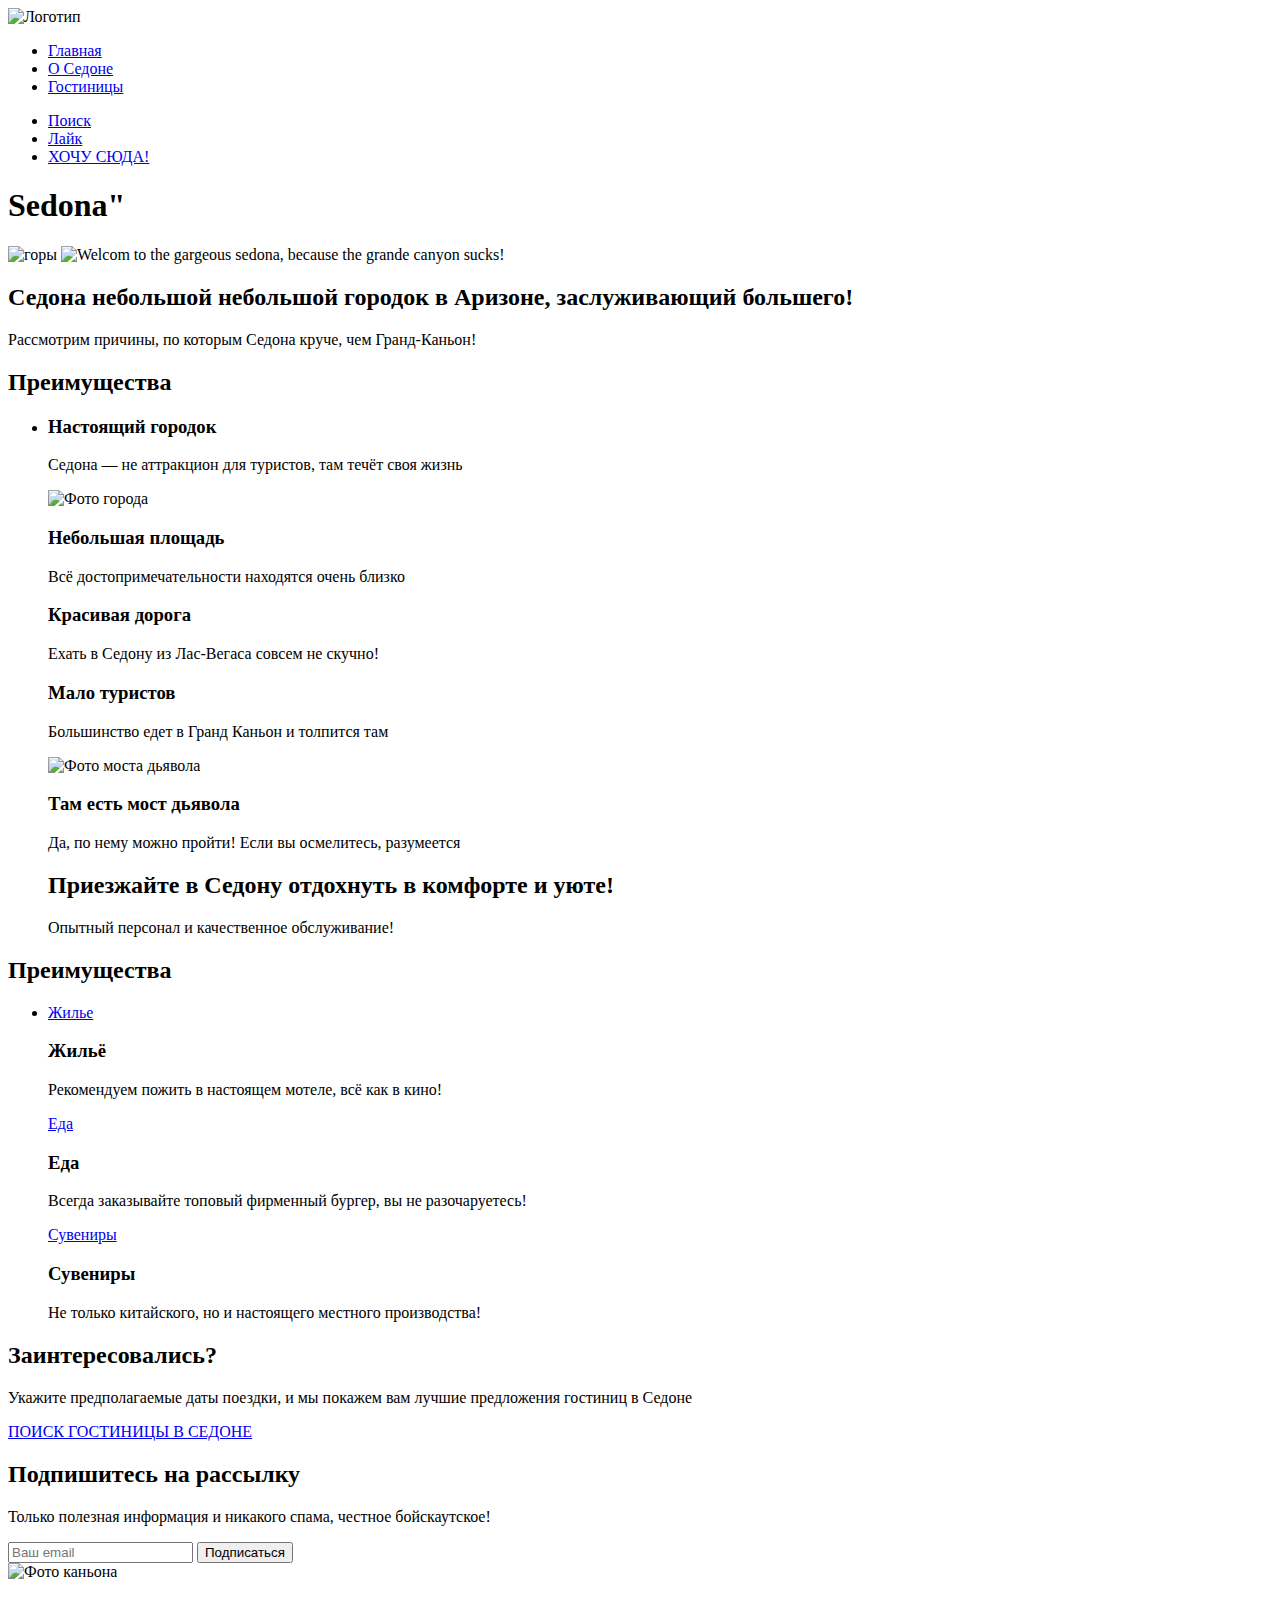
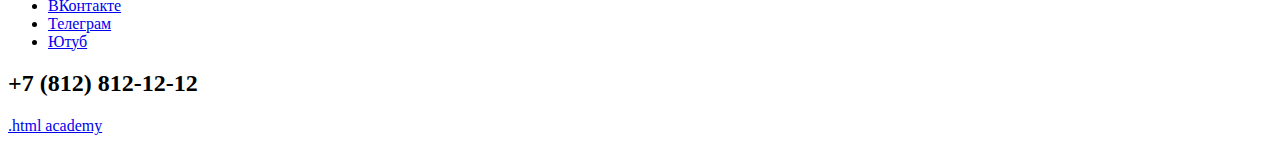
==== index.html @ 1218fe1c "Update index.html" ====
<!DOCTYPE html>
<html lang="ru">
  <head>
    <meta charset="utf-8">
    <title>HTML Academy: Седона</title>
  </head>
  <body>
<header class="page-header">
  <nav class="navigation">
    <img class="page-header-logo" src="" alt="Логотип">
<ul class="navigation-list">
  <li class="navigation-item">
    <a class="navigation-link" href="main.html">Главная</a>
    </li>
    <li class="navigation-item">
      <a class="navigation-link" href="about.sedona">О Седоне</a>
    </li>
      <li class="navigation-item">
        <a class="navigation-link" href="about.hotels">Гостиницы</a>
  </li>

</ul>
<ul class="navigation-list navigation-user">
  <li class="navigation-item">
    <a class="navigation-link" href="#">
      <span class="visually-hidden">Поиск</span></a>
    </li>
    <li class="navigation-item">
      <a class="navigation-link" href="#">
        <span class="visually-hidden">Лайк</span></a>
    </li>
      <li class="navigation-item">
        <a class="navigation-link" href="#">
          <span class="visually-hidden">ХОЧУ СЮДА!</span></a>
  </li>
</ul>
  </nav>
</header>

<main class="main-index">
  <section class="hero">
    <h1 class="visually-hidden">Sedona"</h1>
    <img class="image" src="#" alt="горы">
    <img class="logo" src="#" alt="Welcom to the gargeous sedona, because the grande canyon sucks!">
  </section>

  <h2>Седона небольшой небольшой городок в Аризоне, заслуживающий большего!</h2>
  <p>Рассмотрим причины, по которым Седона круче, чем Гранд-Каньон!</p>

  <section class="advantages">
    <h2 class="visually-hidden">Преимущества</h2>
    <ul class="advantages-list">
      <li class="advantages-item">
        <h3 class="advantages-title">Настоящий городок</h3>
<p class="advantages-description">Седона — не аттракцион для туристов, там течёт своя жизнь</p>
<img class="section-logo" src="" alt="Фото города">
<h3 class="advantages-title">Небольшая
  площадь</h3>
<p class="advantages-description">Всё достопримечательности находятся очень близко</p>
<h3 class="advantages-title">Красивая
  дорога</h3>
<p class="advantages-description">Ехать в Седону из Лас-Вегаса совсем не скучно!</p>
<h3 class="advantages-title">Мало
  туристов</h3>
<p class="advantages-description">Большинство едет в Гранд Каньон и толпится там</p>

<img class="logo" src="" alt="Фото моста дьявола">
<h3 class="advantages-title">Там есть
  мост дьявола</h3>
<p class="advantages-description">Да, по нему можно пройти! Если вы осмелитесь, разумеется</p>

<h2>Приезжайте в Седону отдохнуть в комфорте и уюте!</h2>
<p>Опытный персонал и качественное обслуживание!</p>
      </li>
    </ul>

  </section>

  <section class="advantages">
    <h2 class="visually-hidden">Преимущества</h2>
    <ul class="advantages-list">
      <li class="advantages-item">
        <a class="navigation-link" href="#">
          <span class="visually-hidden">Жилье</span></a>
        <h3 class="advantages-title">Жильё</h3>
        <p class="advantages-description">Рекомендуем пожить в настоящем мотеле,
          всё как в кино!</p>
          <a class="navigation-link" href="#">
            <span class="visually-hidden">Еда</span></a>
        <h3 class="advantages-title">Еда</h3>
        <p class="advantages-description">Всегда заказывайте
          топовый фирменный бургер, вы не разочаруетесь!</p>
          <a class="navigation-link" href="#">
            <span class="visually-hidden">Сувениры</span></a>
        <h3 class="advantages-title">Сувениры</h3>
        <p class="advantages-description">Не только китайского,
          но и настоящего местного производства!</p>
      </li>
        </ul>
        </section>
        <div>
          <h2>Заинтересовались?</h2>
          <p>Укажите предполагаемые даты поездки, и мы покажем вам лучшие предложения гостиниц в Седоне</p>
          <a class="button button-all" href="#">ПОИСК ГОСТИНИЦЫ В СЕДОНЕ</a>
        </div>


<section class="subscription">
   <h2 class="subscription">Подпишитесь на рассылку</h2>
<p>Только полезная информация и никакого спама, честное бойскаутское!</p>
<form class="subscription-form" action="https://echo.htmlacademy.ru/" method="post">
<input type="email" id="email" name="email" placeholder="Ваш email" required>
<button class="button" type="submit">Подписаться</button>
</form>
<img class="subscription-logo" src="" alt="Фото каньона">
</section>
  </main>

  <footer class="page-footer">
    <section class="contacts">
      <ul class="footer-social-list">
        <li class="footer-social-item">
          <a class="button" href="https://vk.com/htmlacademy">
            <span class="visually-hidden">ВКонтакте</span>
          </a>
        </li>
        <li class="footer-social-item">
          <a class="button" href="https://t.me/htmlacademy">
            <span class="visually-hidden">Телеграм</span>
          </a>
        </li>
        <li class="footer-social-item">
          <a class="button" href="https://www.youtube.com/user/htmlacademyru">
            <span class="visually-hidden">Ютуб</span>
          </a>
        </li>
      </ul>
      <h2>+7 (812) 812-12-12</h2>
      <p class="about-text"><a class="htmlacademy-link" href="https://htmlacademy.ru/">.html academy</a></p>

    </section>
  </footer>
  </body>
</html>
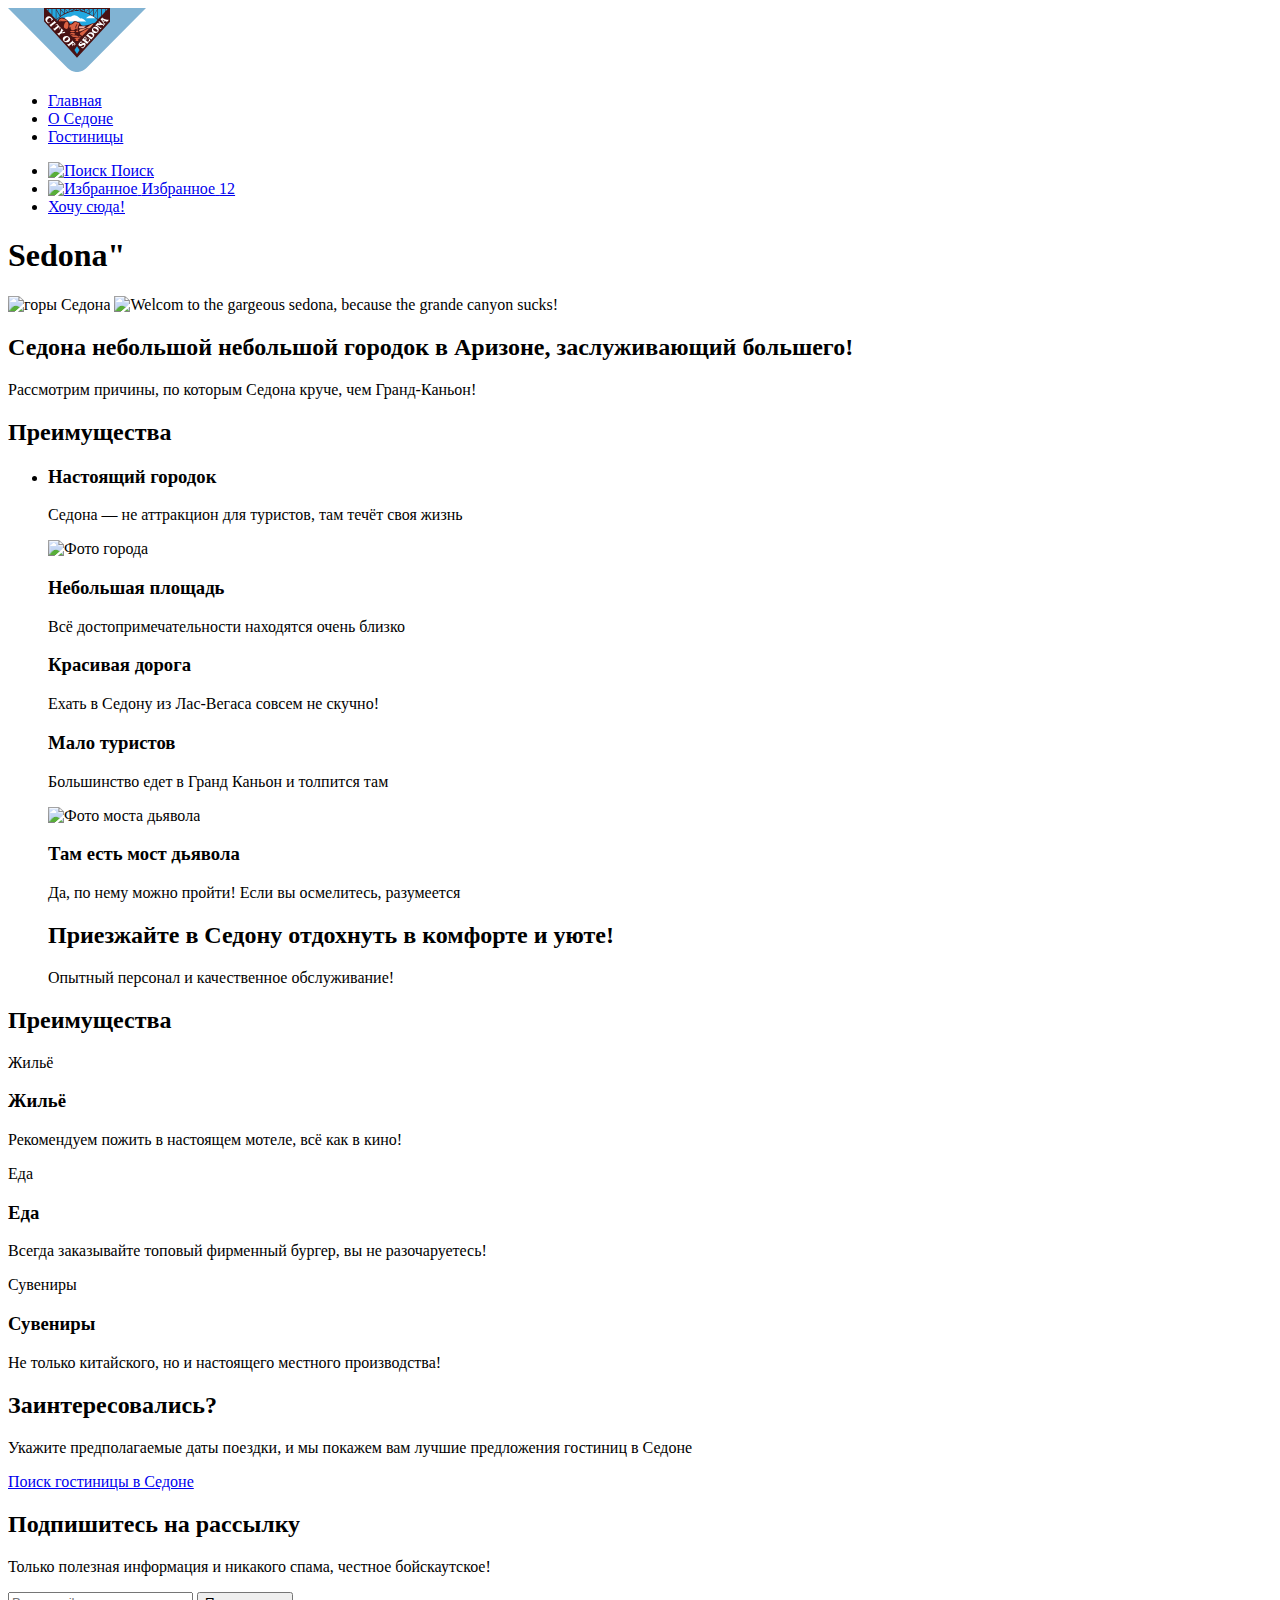
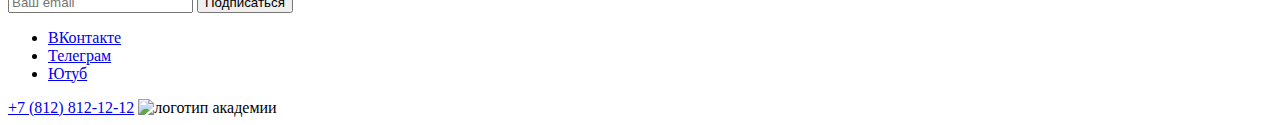
==== commit 75b7878f: "исправление ошибок" ====
--- a/index.html
+++ b/index.html
@@ -1,144 +1,156 @@
 <!DOCTYPE html>
 <html lang="ru">
+
   <head>
     <meta charset="utf-8">
     <title>HTML Academy: Седона</title>
+    <link rel="stylesheet" href="styles/styles.css">
   </head>
+
   <body>
-<header class="page-header">
-  <nav class="navigation">
-    <img class="page-header-logo" src="" alt="Логотип">
-<ul class="navigation-list">
-  <li class="navigation-item">
-    <a class="navigation-link" href="main.html">Главная</a>
-    </li>
-    <li class="navigation-item">
-      <a class="navigation-link" href="about.sedona">О Седоне</a>
-    </li>
-      <li class="navigation-item">
-        <a class="navigation-link" href="about.hotels">Гостиницы</a>
-  </li>
+    <header class="page-header">
+      <nav class="navigation">
+        <img class="page-header-logo" src="image/logo-header.svg" width="138" height="64" alt="Логотип">
+        <ul class="navigation-list">
+          <li class="navigation-item">
+            <a class="navigation-link" href="main.html">Главная</a>
+          </li>
+          <li class="navigation-item">
+            <a class="navigation-link" href="about.sedona">О Седоне</a>
+          </li>
+          <li class="navigation-item">
+            <a class="navigation-link" href="about.hotels">Гостиницы</a>
+          </li>
+        </ul>
 
-</ul>
-<ul class="navigation-list navigation-user">
-  <li class="navigation-item">
-    <a class="navigation-link" href="#">
-      <span class="visually-hidden">Поиск</span></a>
-    </li>
-    <li class="navigation-item">
-      <a class="navigation-link" href="#">
-        <span class="visually-hidden">Лайк</span></a>
-    </li>
-      <li class="navigation-item">
-        <a class="navigation-link" href="#">
-          <span class="visually-hidden">ХОЧУ СЮДА!</span></a>
-  </li>
-</ul>
-  </nav>
-</header>
+        <ul class="navigation-list navigation-user">
+          <li class="navigation-item">
+            <a class="navigation-link" href="#">
+              <img class="image" src="" alt="Поиск">
+              <span class="visually-hidden">Поиск</span></a>
+          </li>
+          <li class="navigation-item">
+            <a class="navigation-link" href="#">
+              <img class="image" src="" alt="Избранное">
+              <span class="visually-hidden">Избранное</span>
+              <span class="notification-badgel">12</span>
+            </a>
+          </li>
+          <li class="navigation-item">
+            <a class="navigation-link" href="#">
+              <span class="visually-hidden">Хочу сюда!</span></a>
+          </li>
+        </ul>
+      </nav>
+    </header>
 
-<main class="main-index">
-  <section class="hero">
-    <h1 class="visually-hidden">Sedona"</h1>
-    <img class="image" src="#" alt="горы">
-    <img class="logo" src="#" alt="Welcom to the gargeous sedona, because the grande canyon sucks!">
-  </section>
+    <main class="main-index">
+      <section class="hero">
+        <h1 class="visually-hidden">Sedona"</h1>
+        <img src="#" alt="горы Седона">
+        <img class="logo" src="image/welcome.svg" width="458" height="352"
+          alt="Welcom to the gargeous sedona, because the grande canyon sucks!">
+      </section>
 
-  <h2>Седона небольшой небольшой городок в Аризоне, заслуживающий большего!</h2>
-  <p>Рассмотрим причины, по которым Седона круче, чем Гранд-Каньон!</p>
+      <h2>Седона небольшой небольшой городок в Аризоне, заслуживающий большего!</h2>
+      <p>Рассмотрим причины, по которым Седона круче, чем Гранд-Каньон!</p>
 
-  <section class="advantages">
-    <h2 class="visually-hidden">Преимущества</h2>
-    <ul class="advantages-list">
-      <li class="advantages-item">
-        <h3 class="advantages-title">Настоящий городок</h3>
-<p class="advantages-description">Седона — не аттракцион для туристов, там течёт своя жизнь</p>
-<img class="section-logo" src="" alt="Фото города">
-<h3 class="advantages-title">Небольшая
-  площадь</h3>
-<p class="advantages-description">Всё достопримечательности находятся очень близко</p>
-<h3 class="advantages-title">Красивая
-  дорога</h3>
-<p class="advantages-description">Ехать в Седону из Лас-Вегаса совсем не скучно!</p>
-<h3 class="advantages-title">Мало
-  туристов</h3>
-<p class="advantages-description">Большинство едет в Гранд Каньон и толпится там</p>
+      <section class="advantages">
+        <h2 class="visually-hidden">Преимущества</h2>
+        <ul class="advantages-list">
+          <li class="advantages-item">
 
-<img class="logo" src="" alt="Фото моста дьявола">
-<h3 class="advantages-title">Там есть
-  мост дьявола</h3>
-<p class="advantages-description">Да, по нему можно пройти! Если вы осмелитесь, разумеется</p>
+            <h3 class="advantages-title">Настоящий городок</h3>
+            <p class="advantages-description">Седона — не аттракцион для туристов, там течёт своя жизнь</p>
+            <img class="section-logo" src="image/photo-1.jpg" width="800" height="384" alt="Фото города">
 
-<h2>Приезжайте в Седону отдохнуть в комфорте и уюте!</h2>
-<p>Опытный персонал и качественное обслуживание!</p>
-      </li>
-    </ul>
+            <h3 class="advantages-title">Небольшая
+              площадь</h3>
+            <p class="advantages-description">Всё достопримечательности находятся очень близко</p>
 
-  </section>
+            <h3 class="advantages-title">Красивая
+              дорога</h3>
+            <p class="advantages-description">Ехать в Седону из Лас-Вегаса совсем не скучно!</p>
 
-  <section class="advantages">
-    <h2 class="visually-hidden">Преимущества</h2>
-    <ul class="advantages-list">
-      <li class="advantages-item">
-        <a class="navigation-link" href="#">
-          <span class="visually-hidden">Жилье</span></a>
-        <h3 class="advantages-title">Жильё</h3>
-        <p class="advantages-description">Рекомендуем пожить в настоящем мотеле,
-          всё как в кино!</p>
-          <a class="navigation-link" href="#">
+            <h3 class="advantages-title">Мало
+              туристов</h3>
+            <p class="advantages-description">Большинство едет в Гранд Каньон и толпится там</p>
+
+            <img class="logo" src="image/photo-2.jpg" width="800" height="385" alt="Фото моста дьявола">
+            <h3 class="advantages-title">Там есть
+              мост дьявола</h3>
+            <p class="advantages-description">Да, по нему можно пройти! Если вы осмелитесь, разумеется</p>
+
+            <h2>Приезжайте в Седону отдохнуть в комфорте и уюте!</h2>
+            <p>Опытный персонал и качественное обслуживание!</p>
+          </li>
+        </ul>
+      </section>
+
+      <section class="features">
+        <h2 class="visually-hidden">Преимущества</h2>
+        <li class="features-item">
+          <div class="housing">
+            <span class="visually-hidden">Жильё</span>
+            <h3 class="features-title">Жильё</h3>
+            <p class="features-description">Рекомендуем пожить в настоящем мотеле,
+              всё как в кино!</p>
+          </div>
+          <div class="meal">
             <span class="visually-hidden">Еда</span></a>
-        <h3 class="advantages-title">Еда</h3>
-        <p class="advantages-description">Всегда заказывайте
-          топовый фирменный бургер, вы не разочаруетесь!</p>
-          <a class="navigation-link" href="#">
-            <span class="visually-hidden">Сувениры</span></a>
-        <h3 class="advantages-title">Сувениры</h3>
-        <p class="advantages-description">Не только китайского,
-          но и настоящего местного производства!</p>
-      </li>
-        </ul>
-        </section>
-        <div>
-          <h2>Заинтересовались?</h2>
-          <p>Укажите предполагаемые даты поездки, и мы покажем вам лучшие предложения гостиниц в Седоне</p>
-          <a class="button button-all" href="#">ПОИСК ГОСТИНИЦЫ В СЕДОНЕ</a>
-        </div>
+            <h3 class="features-title">Еда</h3>
+            <p class="features-description">Всегда заказывайте
+              топовый фирменный бургер, вы не разочаруетесь!</p>
+          </div>
+          <div class="souvenirs">
+            <span class="visually-hidden">Сувениры</span>
+            <h3 class="features-title">Сувениры</h3>
+            <p class="features-description">Не только китайского,
+              но и настоящего местного производства!</p>
+          </div>
+        </li>
+      </section>
+      <div>
+        <h2>Заинтересовались?</h2>
+        <p>Укажите предполагаемые даты поездки, и мы покажем вам лучшие предложения гостиниц в Седоне</p>
+        <a class="button button-all" href="#">Поиск гостиницы в Седоне</a>
+      </div>
 
 
-<section class="subscription">
-   <h2 class="subscription">Подпишитесь на рассылку</h2>
-<p>Только полезная информация и никакого спама, честное бойскаутское!</p>
-<form class="subscription-form" action="https://echo.htmlacademy.ru/" method="post">
-<input type="email" id="email" name="email" placeholder="Ваш email" required>
-<button class="button" type="submit">Подписаться</button>
-</form>
-<img class="subscription-logo" src="" alt="Фото каньона">
-</section>
-  </main>
+      <section class="subscription">
+        <h2 class="subscription">Подпишитесь на рассылку</h2>
+        <p>Только полезная информация и никакого спама, честное бойскаутское!</p>
+        <form class="subscription-form" action="https://echo.htmlacademy.ru/" method="post">
+          <input type="email" id="email" name="email" placeholder="Ваш email" required>
+          <button class="button" type="submit">Подписаться</button>
+        </form>
+      </section>
+    </main>
 
-  <footer class="page-footer">
-    <section class="contacts">
-      <ul class="footer-social-list">
-        <li class="footer-social-item">
-          <a class="button" href="https://vk.com/htmlacademy">
-            <span class="visually-hidden">ВКонтакте</span>
-          </a>
-        </li>
-        <li class="footer-social-item">
-          <a class="button" href="https://t.me/htmlacademy">
-            <span class="visually-hidden">Телеграм</span>
-          </a>
-        </li>
-        <li class="footer-social-item">
-          <a class="button" href="https://www.youtube.com/user/htmlacademyru">
-            <span class="visually-hidden">Ютуб</span>
-          </a>
-        </li>
-      </ul>
-      <h2>+7 (812) 812-12-12</h2>
-      <p class="about-text"><a class="htmlacademy-link" href="https://htmlacademy.ru/">.html academy</a></p>
+    <footer class="page-footer">
+      <section class="contacts">
+        <ul class="footer-social-list">
+          <li class="footer-social-item">
+            <a class="button" href="https://vk.com/htmlacademy">
+              <span class="visually-hidden">ВКонтакте</span>
+            </a>
+          </li>
+          <li class="footer-social-item">
+            <a class="button" href="https://t.me/htmlacademy">
+              <span class="visually-hidden">Телеграм</span>
+            </a>
+          </li>
+          <li class="footer-social-item">
+            <a class="button" href="https://www.youtube.com/user/htmlacademyru">
+              <span class="visually-hidden">Ютуб</span>
+            </a>
+          </li>
+        </ul>
+        <a href="tel:+78128121212">+7 (812) 812-12-12</a>
+        <img class="logo-footer" src="image/html-academy.svg" width="115" height="33" alt="логотип академии">
 
-    </section>
-  </footer>
+      </section>
+    </footer>
   </body>
+
 </html>
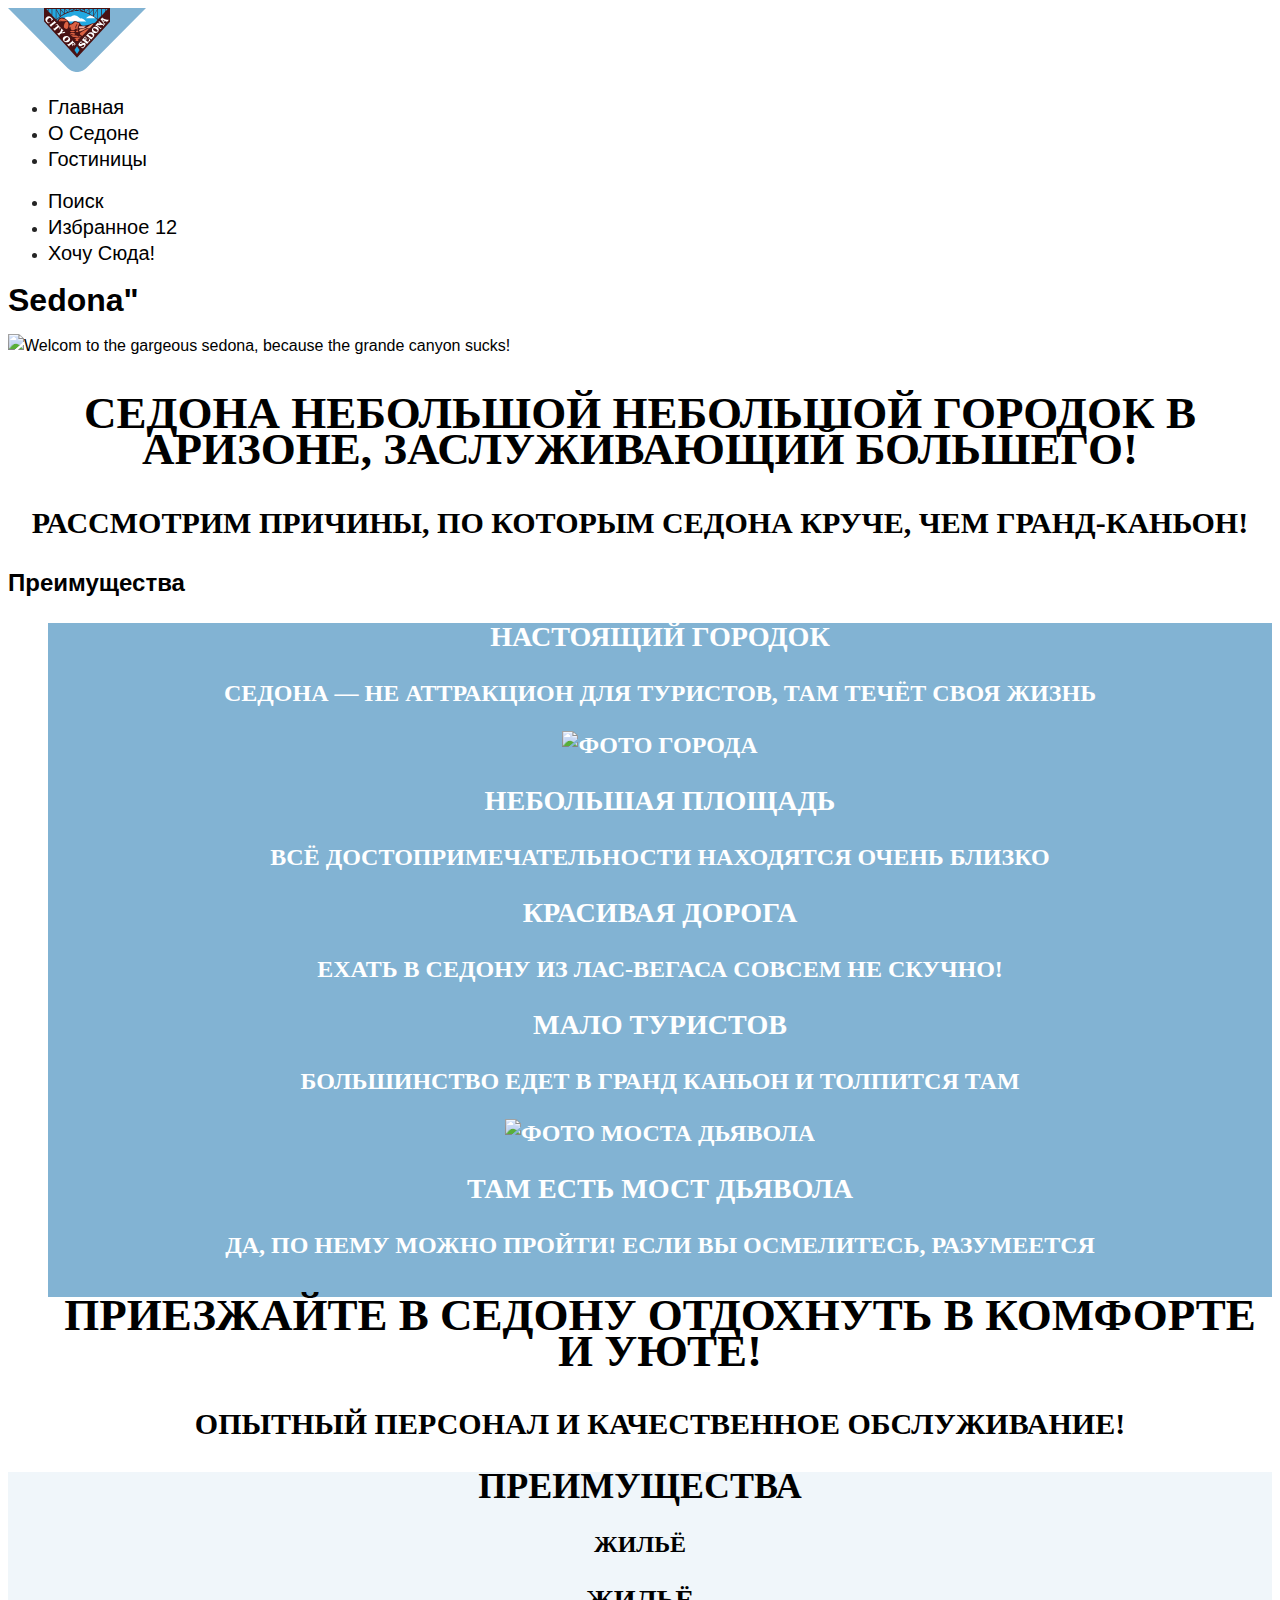
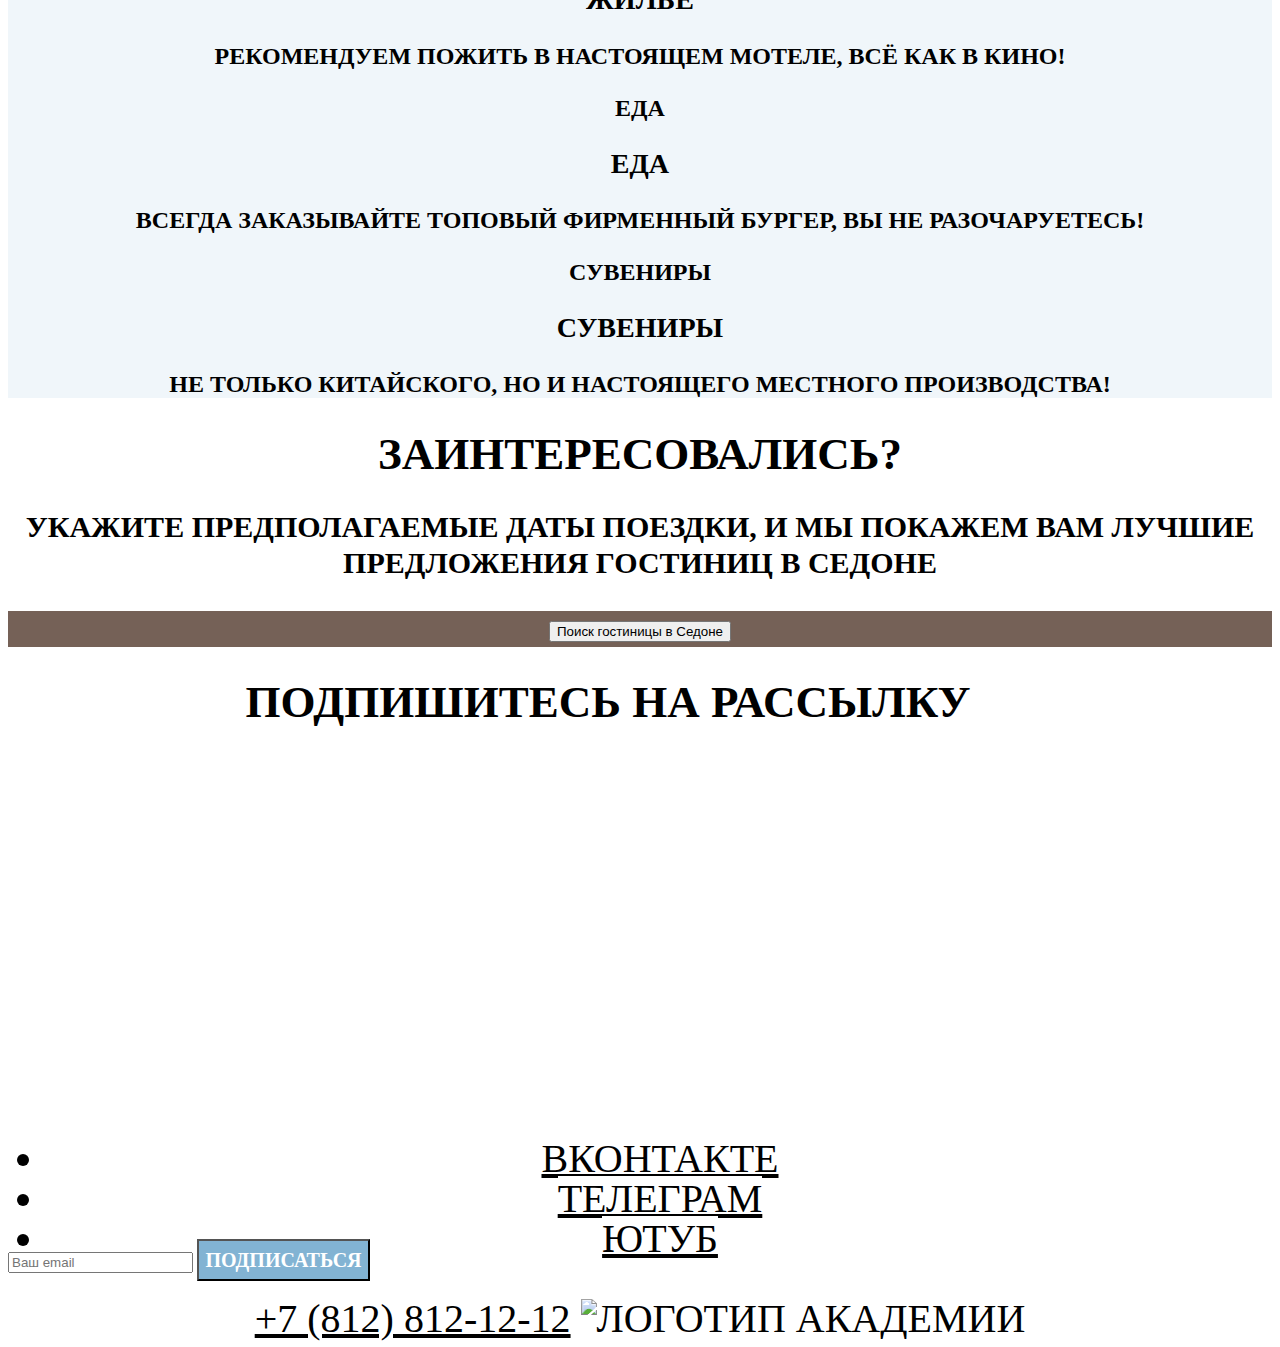
==== commit 8ebcda8f: "базовая стилизация" ====
--- a/index.html
+++ b/index.html
@@ -26,12 +26,10 @@
         <ul class="navigation-list navigation-user">
           <li class="navigation-item">
             <a class="navigation-link" href="#">
-              <img class="image" src="" alt="Поиск">
               <span class="visually-hidden">Поиск</span></a>
           </li>
           <li class="navigation-item">
             <a class="navigation-link" href="#">
-              <img class="image" src="" alt="Избранное">
               <span class="visually-hidden">Избранное</span>
               <span class="notification-badgel">12</span>
             </a>
@@ -47,32 +45,32 @@
     <main class="main-index">
       <section class="hero">
         <h1 class="visually-hidden">Sedona"</h1>
-        <img src="#" alt="горы Седона">
         <img class="logo" src="image/welcome.svg" width="458" height="352"
           alt="Welcom to the gargeous sedona, because the grande canyon sucks!">
       </section>
-
-      <h2>Седона небольшой небольшой городок в Аризоне, заслуживающий большего!</h2>
-      <p>Рассмотрим причины, по которым Седона круче, чем Гранд-Каньон!</p>
+      <div class="text-1">
+        <h2>Седона небольшой небольшой городок в Аризоне, заслуживающий большего!</h2>
+        <p>Рассмотрим причины, по которым Седона круче, чем Гранд-Каньон!</p>
+      </div>
 
       <section class="advantages">
         <h2 class="visually-hidden">Преимущества</h2>
         <ul class="advantages-list">
           <li class="advantages-item">
 
-            <h3 class="advantages-title">Настоящий городок</h3>
+            <h3 class="advantages-title-1">Настоящий городок</h3>
             <p class="advantages-description">Седона — не аттракцион для туристов, там течёт своя жизнь</p>
             <img class="section-logo" src="image/photo-1.jpg" width="800" height="384" alt="Фото города">
 
-            <h3 class="advantages-title">Небольшая
+            <h3 class="advantages-title-2">Небольшая
               площадь</h3>
             <p class="advantages-description">Всё достопримечательности находятся очень близко</p>
 
-            <h3 class="advantages-title">Красивая
+            <h3 class="advantages-title-3">Красивая
               дорога</h3>
             <p class="advantages-description">Ехать в Седону из Лас-Вегаса совсем не скучно!</p>
 
-            <h3 class="advantages-title">Мало
+            <h3 class="advantages-title-4">Мало
               туристов</h3>
             <p class="advantages-description">Большинство едет в Гранд Каньон и толпится там</p>
 
@@ -80,9 +78,10 @@
             <h3 class="advantages-title">Там есть
               мост дьявола</h3>
             <p class="advantages-description">Да, по нему можно пройти! Если вы осмелитесь, разумеется</p>
-
-            <h2>Приезжайте в Седону отдохнуть в комфорте и уюте!</h2>
-            <p>Опытный персонал и качественное обслуживание!</p>
+            <div class="text-2">
+              <h2>Приезжайте в Седону отдохнуть в комфорте и уюте!</h2>
+              <p>Опытный персонал и качественное обслуживание!</p>
+            </div>
           </li>
         </ul>
       </section>
@@ -110,19 +109,23 @@
           </div>
         </li>
       </section>
-      <div>
+      <div class="text-3">
         <h2>Заинтересовались?</h2>
         <p>Укажите предполагаемые даты поездки, и мы покажем вам лучшие предложения гостиниц в Седоне</p>
-        <a class="button button-all" href="#">Поиск гостиницы в Седоне</a>
+        <form class="button-all">
+          <button class="button" type="submit">Поиск гостиницы в Седоне</a>
+        </form>
       </div>
 
 
       <section class="subscription">
-        <h2 class="subscription">Подпишитесь на рассылку</h2>
-        <p>Только полезная информация и никакого спама, честное бойскаутское!</p>
+        <div class="text-4">
+          <h2 class="subscription">Подпишитесь на рассылку</h2>
+          <p>Только полезная информация и никакого спама, честное бойскаутское!</p>
+        </div>
         <form class="subscription-form" action="https://echo.htmlacademy.ru/" method="post">
           <input type="email" id="email" name="email" placeholder="Ваш email" required>
-          <button class="button" type="submit">Подписаться</button>
+          <button class="button-right" type="submit">Подписаться</button>
         </form>
       </section>
     </main>
@@ -148,7 +151,6 @@
         </ul>
         <a href="tel:+78128121212">+7 (812) 812-12-12</a>
         <img class="logo-footer" src="image/html-academy.svg" width="115" height="33" alt="логотип академии">
-
       </section>
     </footer>
   </body>
--- a/styles/styles.css
+++ b/styles/styles.css
@@ -0,0 +1,357 @@
+@font-face {
+  font-family: "PT Sans";
+  font-style: normal;
+  font-weight: 400;
+  src: url("../fonts/ptsans-400.woff2") format("woff2");
+  font-display: swap;
+}
+
+@font-face {
+  font-family: "PT Sans";
+  font-style: normal;
+  font-weight: 700;
+  src: url("../fonts/ptsans-700.woff2") format("woff2");
+  font-display: swap;
+}
+
+body {
+  font-family: "PT Sans", sans-serif;
+  font-size: 16px;
+  line-height: 24px;
+  color: #242424;
+  background-color: #FFFFFF;
+}
+
+.page-header {
+  color: #242424;
+  background-color: #FFFFFF;
+}
+
+.navigation-link {
+  font-family: "PT Sans", sans-serif;
+  font-style: 700;
+  font-size: 20px;
+  line-height: 24px;
+  text-align: center;
+  color: #000000;
+  background-color: #FFFFFF;
+  text-decoration: none;
+  text-transform: capitalize;
+}
+
+.main-index {
+color: #000000;
+background-color: #FFFFFF;
+background-image: url("../image/logo-background.jpg");
+background-size: 100% auto;
+background-repeat: no-repeat;
+}
+
+.text-1 {
+  font-family: 'PT Sans';
+font-style: normal;
+font-weight: 700;
+font-size: 30px;
+line-height: 36px;
+text-align: center;
+text-transform: uppercase;
+color: #000000;
+background-color: #FFFFFF;
+}
+
+.advantages-list {
+text-align: center;
+}
+
+.advantages-item {
+font-family: 'PT Sans';
+font-style: normal;
+font-weight: 700;
+font-size: 24px;
+line-height: 28px;
+text-align: center;
+text-transform: uppercase;
+color: #FFFFFF;
+background-color: #82B3D3;;
+}
+
+.text-2 {
+font-family: 'PT Sans';
+font-style: normal;
+font-weight: 700;
+font-size: 30px;
+line-height: 36px;
+text-align: center;
+text-transform: uppercase;
+color: #000000;
+background-color: #FFFFFF;
+}
+
+.features {
+font-family: 'PT Sans';
+font-style: normal;
+font-weight: 700;
+font-size: 24px;
+line-height: 28px;
+text-align: center;
+text-transform: uppercase;
+color: #000000;
+background: rgba(131, 179, 211, 0.12);
+}
+
+.text-3 {
+font-family: 'PT Sans';
+font-style: normal;
+font-weight: 700;
+font-size: 30px;
+line-height: 36px;
+text-align: center;
+text-transform: uppercase;
+color: #000000;
+background-color: #FFFFFF;
+}
+
+.text-4 {
+font-family: 'PT Sans';
+font-style: normal;
+font-weight: 700;
+font-size: 30px;
+line-height: 36px;
+text-align: center;
+text-transform: uppercase;
+color: #FFFFFF;
+}
+
+.button-all {
+font-family: 'PT Sans';
+font-style: normal;
+font-weight: 700;
+font-size: 20px;
+line-height: 36px;
+align-items: center;
+text-align: center;
+text-transform: uppercase;
+color: #FFFFFF;
+background: #756157;
+}
+
+.subscription {
+color: #000000;
+background-color: #FFFFFF;
+background: url(../image/background-1.jpg);
+width: 1200px;
+height: 414.86px;
+background-size: 100% auto;
+background-repeat: no-repeat;
+}
+
+.button-right{
+font-family: 'PT Sans';
+font-style: normal;
+font-weight: 700;
+font-size: 20px;
+line-height: 36px;
+align-items: center;
+text-align: center;
+text-transform: uppercase;
+color: #FFFFFF;
+background: #82B3D3;
+}
+
+.page-footer {
+font-family: 'PT Sans';
+font-style: normal;
+font-weight: 400;
+font-size: 40px;
+line-height: 40px;
+text-align: center;
+text-transform: uppercase;
+color: #000000;
+background-color: #FFFFFF;
+}
+
+.page-footer a {
+font-family: 'PT Sans';
+font-style: normal;
+font-weight: 400;
+font-size: 40px;
+line-height: 40px;
+text-align: center;
+text-transform: uppercase;
+color: #000000;
+background-color: #FFFFFF;
+}
+
+.main-inner-catalog {
+background-image: url(../image/background-2.jpg);
+width: 1200;
+height: 412;
+background-size: 100% auto;
+background-repeat: no-repeat;
+}
+
+.inner-header-title {
+font-family: 'PT Sans';
+font-style: normal;
+font-weight: 700;
+font-size: 60px;
+line-height: 78px;
+color: #FFFFFF;
+}
+
+.breadcrumbs {
+font-family: 'PT Sans';
+font-style: normal;
+font-weight: 700;
+font-size: 20px;
+line-height: 24px;
+text-transform: capitalize;
+color: #FFFFFF;
+}
+
+.breadcrumbs-link {
+font-family: 'PT Sans';
+font-style: normal;
+font-weight: 400;
+font-size: 16px;
+line-height: 21px;
+color: #FFFFFF;
+}
+
+.breadcrumbs-item {
+font-family: 'PT Sans';
+font-style: normal;
+font-weight: 400;
+font-size: 16px;
+line-height: 21px;
+color: #FFFFFF;
+}
+
+.catalog-products {
+font-family: 'PT Sans';
+font-style: normal;
+font-weight: 400;
+font-size: 18px;
+line-height: 23px;
+color: #FFFFFF;
+}
+
+.catalog-filter-item {
+font-family: 'PT Sans';
+font-style: normal;
+font-weight: 400;
+font-size: 18px;
+line-height: 23px;
+color: #FFFFFF;
+}
+
+.found {
+font-family: 'PT Sans';
+font-style: normal;
+font-weight: 700;
+font-size: 30px;
+line-height: 36px;
+text-transform: uppercase;
+color: #000000;
+background-color: #FFFFFF;
+}
+
+.select-control {
+font-family: 'PT Sans';
+font-style: normal;
+font-weight: 400;
+font-size: 18px;
+line-height: 21px;
+color: #333333;
+}
+
+.product-card-title {
+font-family: 'PT Sans';
+font-style: normal;
+font-weight: 700;
+font-size: 24px;
+line-height: 28px;
+color: #000000;
+background-color: #FFFFFF;
+}
+
+.subtitle {
+font-family: 'PT Sans';
+font-style: normal;
+font-weight: 400;
+font-size: 18px;
+line-height: 21px;
+color: #333333;
+}
+
+.product-card-price {
+font-family: 'PT Sans';
+font-style: normal;
+font-weight: 400;
+font-size: 18px;
+line-height: 21px;
+text-align: right;
+color: #333333;
+}
+
+.button-card {
+font-family: 'PT Sans';
+font-style: normal;
+font-weight: 700;
+font-size: 16px;
+line-height: 20px;
+align-items: center;
+text-align: center;
+text-transform: uppercase;
+color: #FFFFFF;
+background: #756157;
+}
+
+.button-card-blue {
+font-family: 'PT Sans';
+font-style: normal;
+font-weight: 700;
+font-size: 16px;
+line-height: 20px;
+align-items: center;
+text-align: center;
+text-transform: uppercase;
+color: #FFFFFF;
+background: #82B3D3;
+}
+
+.button-card-green {
+font-family: 'PT Sans';
+font-style: normal;
+font-weight: 700;
+font-size: 16px;
+line-height: 20px;
+align-items: center;
+text-align: center;
+text-transform: uppercase;
+color: #FFFFFF;
+background: #7DB54F;
+}
+
+.text-5 {
+font-family: 'PT Sans';
+font-style: normal;
+font-weight: 700;
+font-size: 30px;
+line-height: 36px;
+text-transform: uppercase;
+color: #000000;
+}
+
+.button-on {
+font-family: 'PT Sans';
+font-style: normal;
+font-weight: 700;
+font-size: 20px;
+line-height: 36px;
+align-items: center;
+text-align: center;
+text-transform: uppercase;
+color: #FFFFFF;
+background: #82B3D3;
+}
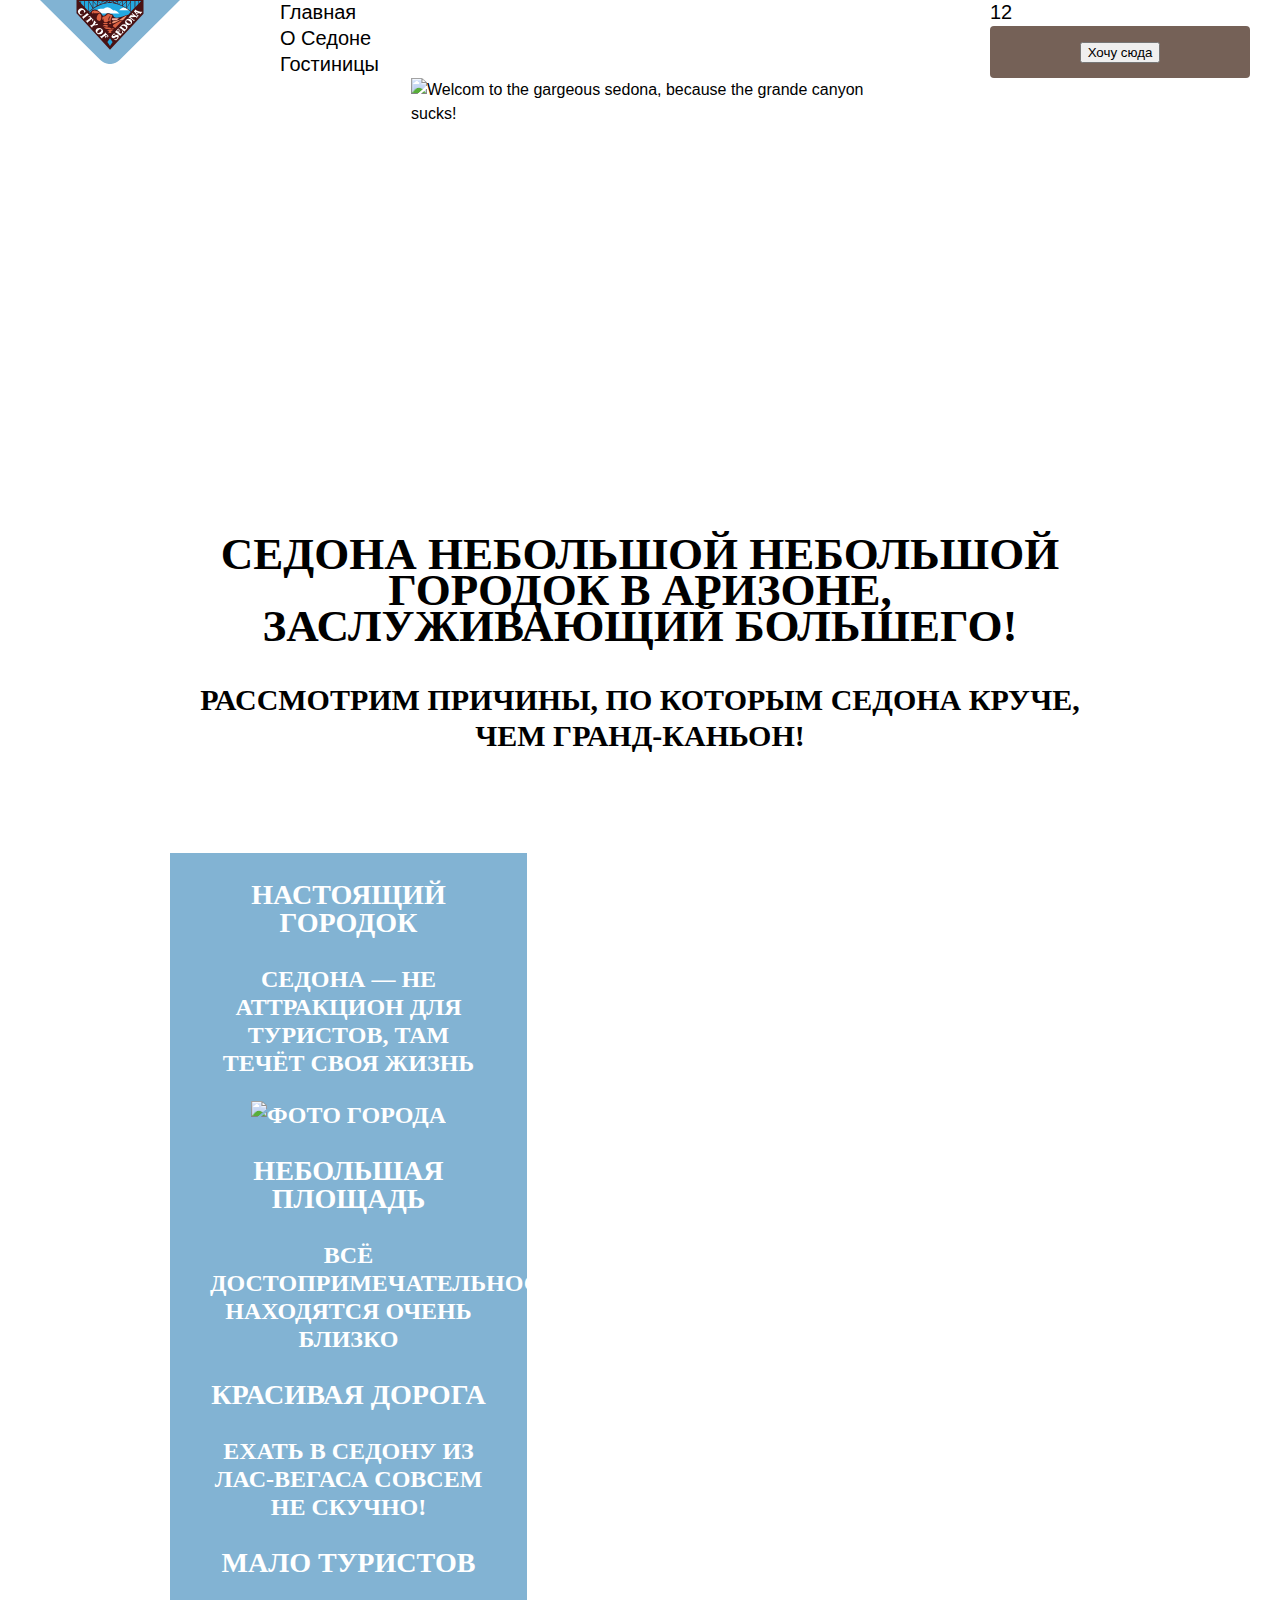
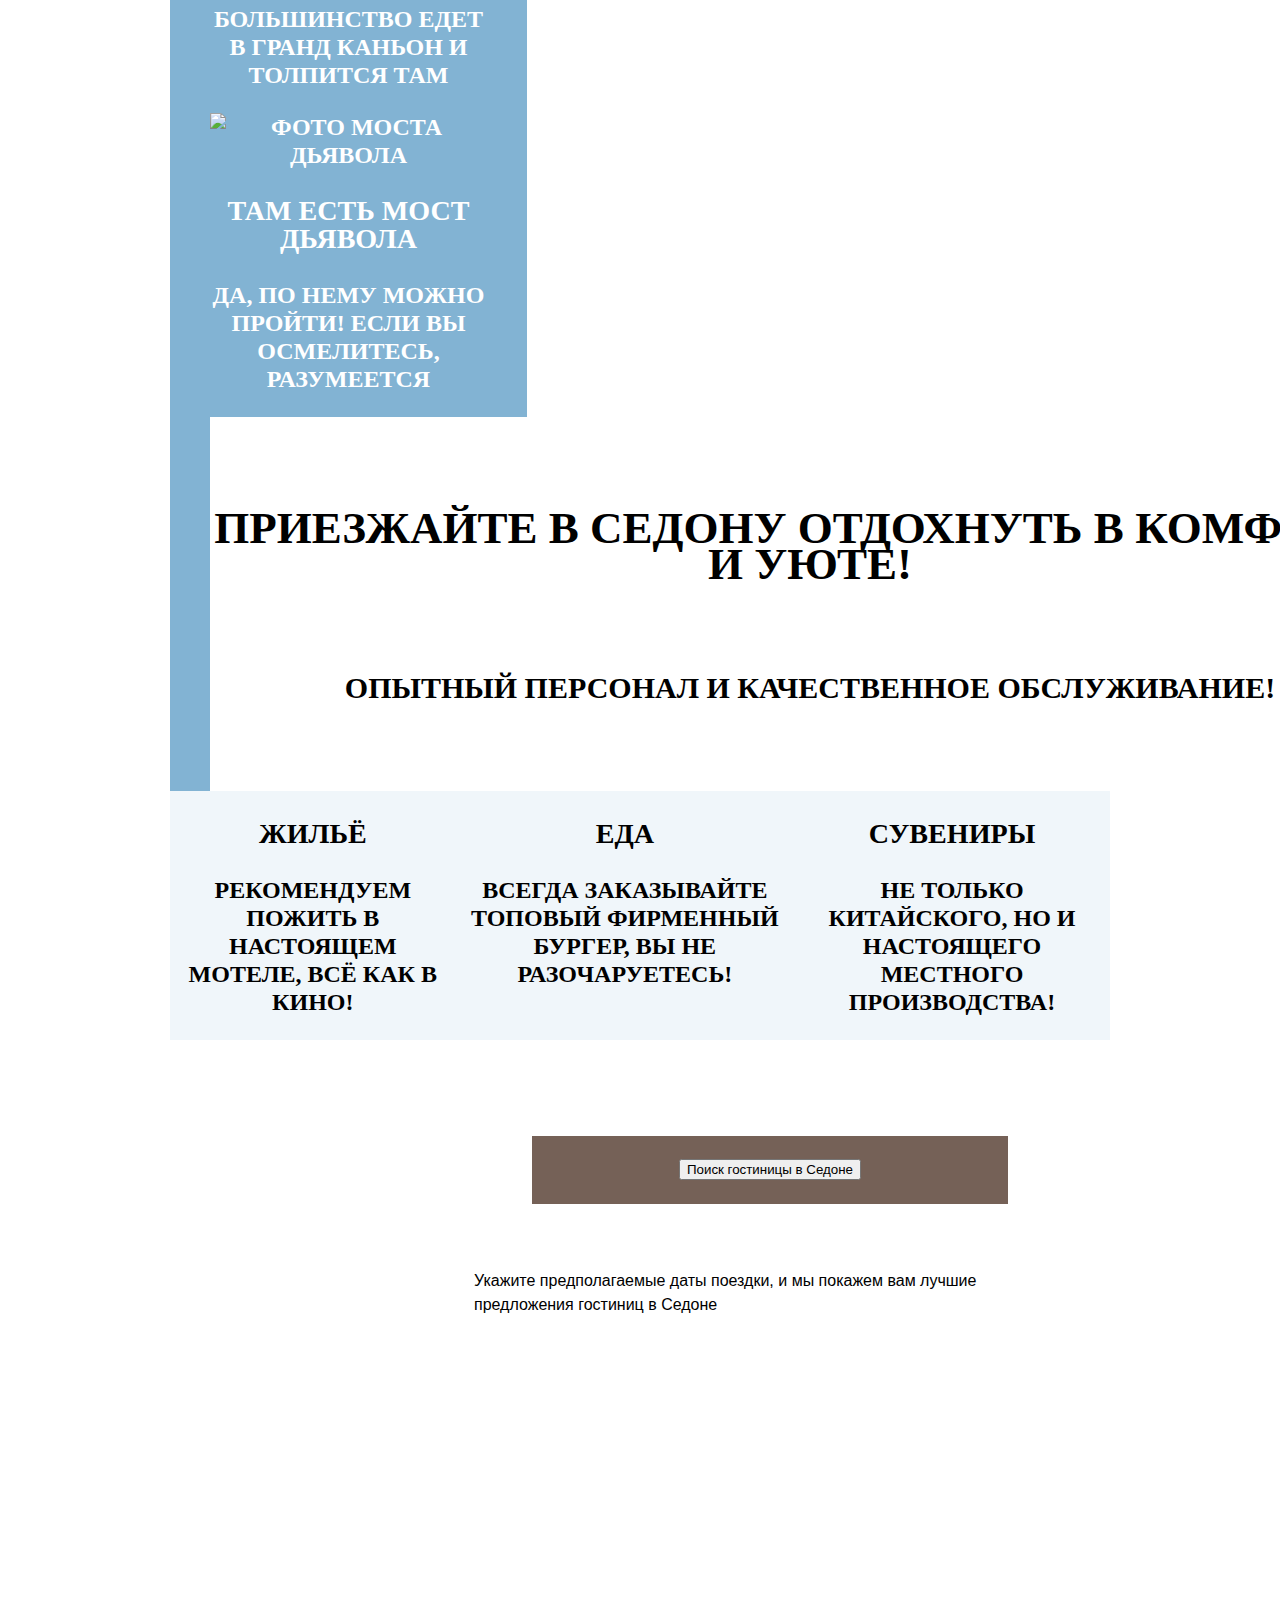
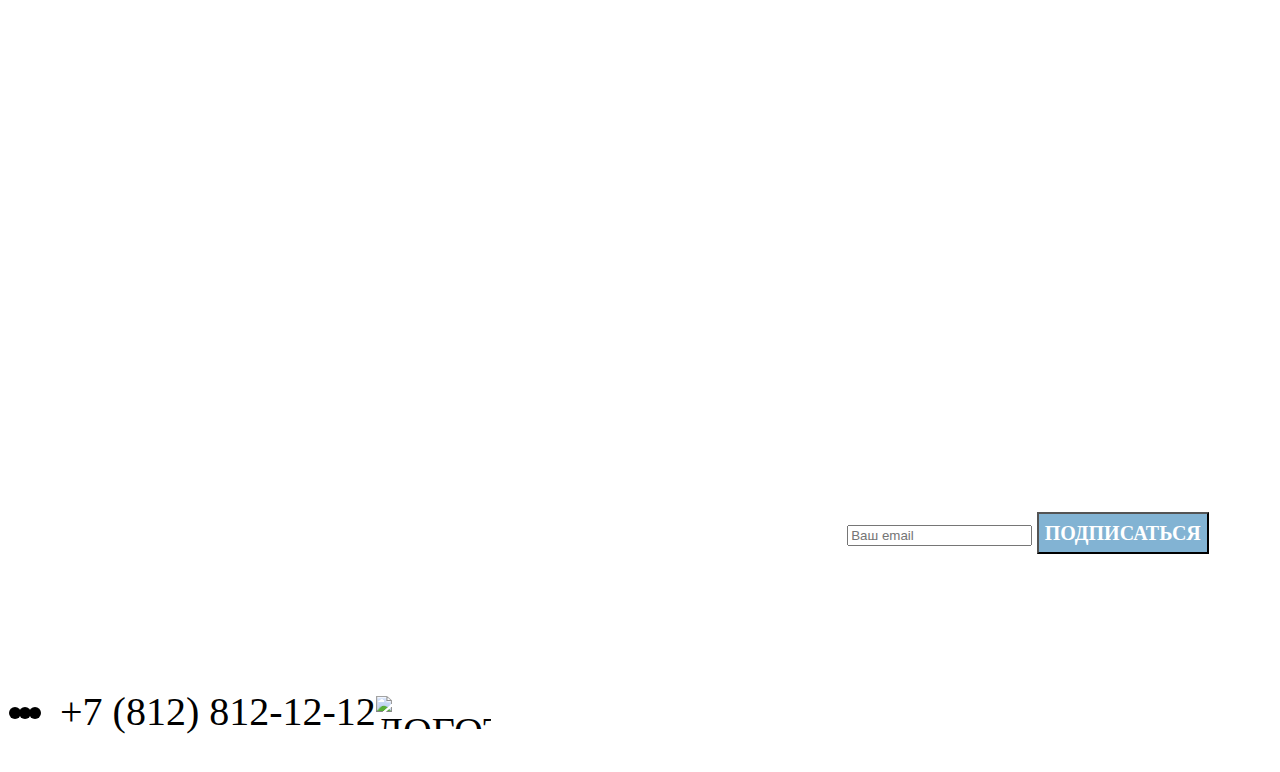
==== commit 68dfad38: "сетка страниц" ====
--- a/index.html
+++ b/index.html
@@ -11,7 +11,7 @@
     <header class="page-header">
       <nav class="navigation">
         <img class="page-header-logo" src="image/logo-header.svg" width="138" height="64" alt="Логотип">
-        <ul class="navigation-list">
+        <ul class="navigation-list navigation-one">
           <li class="navigation-item">
             <a class="navigation-link" href="main.html">Главная</a>
           </li>
@@ -34,124 +34,131 @@
               <span class="notification-badgel">12</span>
             </a>
           </li>
-          <li class="navigation-item">
-            <a class="navigation-link" href="#">
-              <span class="visually-hidden">Хочу сюда!</span></a>
-          </li>
+          <form class="button-header">
+            <button class="button" type="submit">Хочу сюда</button>
+          </form>
         </ul>
       </nav>
     </header>
 
-    <main class="main-index">
-      <section class="hero">
-        <h1 class="visually-hidden">Sedona"</h1>
-        <img class="logo" src="image/welcome.svg" width="458" height="352"
-          alt="Welcom to the gargeous sedona, because the grande canyon sucks!">
-      </section>
-      <div class="text-1">
-        <h2>Седона небольшой небольшой городок в Аризоне, заслуживающий большего!</h2>
-        <p>Рассмотрим причины, по которым Седона круче, чем Гранд-Каньон!</p>
-      </div>
+    <main class="main-container main-index">
+      <div class="page-container">
+        <section class="hero">
+          <h1 class="visually-hidden">Sedona"</h1>
+          <img class="logo-hero" src="image/welcome.svg" width="458" height="352"
+            alt="Welcom to the gargeous sedona, because the grande canyon sucks!">
+        </section>
+        <section class="heading-two">
+          <div class="text-1">
+            <h2>Седона небольшой небольшой городок в Аризоне, заслуживающий большего!</h2>
+            <p>Рассмотрим причины, по которым Седона круче, чем Гранд-Каньон!</p>
+          </div>
+        </section>
 
-      <section class="advantages">
-        <h2 class="visually-hidden">Преимущества</h2>
-        <ul class="advantages-list">
-          <li class="advantages-item">
+        <section class="advantages">
+          <h2 class="visually-hidden">Преимущества</h2>
+          <ul class="advantages-list">
+            <li class="advantages-item">
+              <div class="advantag">
+                <h3 class="advantages-title-1">Настоящий городок</h3>
+                <p class="advantages-description">Седона — не аттракцион для туристов, там течёт своя жизнь</p>
+                <img class="section-logo" src="image/photo-1.jpg" width="800" height="384" alt="Фото города">
+              </div>
+              <div class="advantag">
+                <h3 class="advantages-title-2">Небольшая
+                  площадь</h3>
+                <p class="advantages-description">Всё достопримечательности находятся очень близко</p>
+              </div>
+              <div class="advantag">
+                <h3 class="advantages-title-3">Красивая
+                  дорога</h3>
+                <p class="advantages-description">Ехать в Седону из Лас-Вегаса совсем не скучно!</p>
+              </div>
+              <div class="advantag">
+                <h3 class="advantages-title-4">Мало
+                  туристов</h3>
+                <p class="advantages-description">Большинство едет в Гранд Каньон и толпится там</p>
+              </div>
+              <div class="container">
+                <img class="logo" src="image/photo-2.jpg" width="800" height="385" alt="Фото моста дьявола">
+                <h3 class="advantages-title">Там есть
+                  мост дьявола</h3>
+                <p class="advantages-description">Да, по нему можно пройти! Если вы осмелитесь, разумеется</p>
+              </div>
+              <div class="text-2">
+                <h2>Приезжайте в Седону отдохнуть в комфорте и уюте!</h2>
+                <p>Опытный персонал и качественное обслуживание!</p>
+              </div>
+            </li>
+          </ul>
+        </section>
 
-            <h3 class="advantages-title-1">Настоящий городок</h3>
-            <p class="advantages-description">Седона — не аттракцион для туристов, там течёт своя жизнь</p>
-            <img class="section-logo" src="image/photo-1.jpg" width="800" height="384" alt="Фото города">
-
-            <h3 class="advantages-title-2">Небольшая
-              площадь</h3>
-            <p class="advantages-description">Всё достопримечательности находятся очень близко</p>
-
-            <h3 class="advantages-title-3">Красивая
-              дорога</h3>
-            <p class="advantages-description">Ехать в Седону из Лас-Вегаса совсем не скучно!</p>
-
-            <h3 class="advantages-title-4">Мало
-              туристов</h3>
-            <p class="advantages-description">Большинство едет в Гранд Каньон и толпится там</p>
-
-            <img class="logo" src="image/photo-2.jpg" width="800" height="385" alt="Фото моста дьявола">
-            <h3 class="advantages-title">Там есть
-              мост дьявола</h3>
-            <p class="advantages-description">Да, по нему можно пройти! Если вы осмелитесь, разумеется</p>
-            <div class="text-2">
-              <h2>Приезжайте в Седону отдохнуть в комфорте и уюте!</h2>
-              <p>Опытный персонал и качественное обслуживание!</p>
-            </div>
-          </li>
-        </ul>
-      </section>
-
-      <section class="features">
-        <h2 class="visually-hidden">Преимущества</h2>
-        <li class="features-item">
+        <section class="features">
           <div class="housing">
-            <span class="visually-hidden">Жильё</span>
             <h3 class="features-title">Жильё</h3>
             <p class="features-description">Рекомендуем пожить в настоящем мотеле,
               всё как в кино!</p>
           </div>
           <div class="meal">
-            <span class="visually-hidden">Еда</span></a>
             <h3 class="features-title">Еда</h3>
             <p class="features-description">Всегда заказывайте
               топовый фирменный бургер, вы не разочаруетесь!</p>
           </div>
           <div class="souvenirs">
-            <span class="visually-hidden">Сувениры</span>
             <h3 class="features-title">Сувениры</h3>
             <p class="features-description">Не только китайского,
               но и настоящего местного производства!</p>
           </div>
-        </li>
-      </section>
-      <div class="text-3">
-        <h2>Заинтересовались?</h2>
-        <p>Укажите предполагаемые даты поездки, и мы покажем вам лучшие предложения гостиниц в Седоне</p>
-        <form class="button-all">
-          <button class="button" type="submit">Поиск гостиницы в Седоне</a>
-        </form>
-      </div>
+        </section>
+        <section class="interested">
+          <div class="text-3">
+            <h2>Заинтересовались?</h2>
+            <p>Укажите предполагаемые даты поездки, и мы покажем вам лучшие предложения гостиниц в Седоне</p>
+            <form class="button-all">
+              <button class="button" type="submit">Поиск гостиницы в Седоне</button>
+            </form>
+          </div>
+        </section>
 
 
-      <section class="subscription">
-        <div class="text-4">
-          <h2 class="subscription">Подпишитесь на рассылку</h2>
-          <p>Только полезная информация и никакого спама, честное бойскаутское!</p>
-        </div>
-        <form class="subscription-form" action="https://echo.htmlacademy.ru/" method="post">
-          <input type="email" id="email" name="email" placeholder="Ваш email" required>
-          <button class="button-right" type="submit">Подписаться</button>
-        </form>
-      </section>
+        <section class="subscription">
+          <div class="text-4">
+            <h2 class="subscript">Подпишитесь на рассылку</h2>
+            <p>Только полезная информация и никакого спама, честное бойскаутское!</p>
+          </div>
+          <form class="subscription-form" action="https://echo.htmlacademy.ru/" method="post">
+            <input type="email" id="email" name="email" placeholder="Ваш email" required>
+            <button class="button-right" type="submit">Подписаться</button>
+          </form>
+        </section>
+      </div>
     </main>
 
     <footer class="page-footer">
-      <section class="contacts">
-        <ul class="footer-social-list">
-          <li class="footer-social-item">
-            <a class="button" href="https://vk.com/htmlacademy">
-              <span class="visually-hidden">ВКонтакте</span>
-            </a>
-          </li>
-          <li class="footer-social-item">
-            <a class="button" href="https://t.me/htmlacademy">
-              <span class="visually-hidden">Телеграм</span>
-            </a>
-          </li>
-          <li class="footer-social-item">
-            <a class="button" href="https://www.youtube.com/user/htmlacademyru">
-              <span class="visually-hidden">Ютуб</span>
-            </a>
-          </li>
-        </ul>
-        <a href="tel:+78128121212">+7 (812) 812-12-12</a>
-        <img class="logo-footer" src="image/html-academy.svg" width="115" height="33" alt="логотип академии">
-      </section>
+      <div class="page-footer-container">
+        <section class="contacts">
+          <h2 class="visually-hidden" Социальные сети></h2>
+          <ul class="footer-social-list">
+            <li class="footer-social-item">
+              <a class="button" href="https://vk.com/htmlacademy">
+                <span class="visually-hidden">ВКонтакте</span>
+              </a>
+            </li>
+            <li class="footer-social-item">
+              <a class="button" href="https://t.me/htmlacademy">
+                <span class="visually-hidden">Телеграм</span>
+              </a>
+            </li>
+            <li class="footer-social-item">
+              <a class="button" href="https://www.youtube.com/user/htmlacademyru">
+                <span class="visually-hidden">Ютуб</span>
+              </a>
+            </li>
+          </ul>
+          <a class="footer-phon" href="tel:+78128121212">+7 (812) 812-12-12</a>
+          <img class="logo-footer" src="image/html-academy.svg" width="115" height="33" alt="Логотип академии.">
+        </section>
+      </div>
     </footer>
   </body>
 
--- a/styles/styles.css
+++ b/styles/styles.css
@@ -1,20 +1,30 @@
+@@ -0,
+0 + 1,
+357 @@ @font-face {
+  font-family: "PT Sans";
+  font-style: normal;
+  font-weight: 400;
+  src: url("../fonts/ptsans-400.woff2") format("woff2");
+  font-display: swap;
+}
+
 @font-face {
   font-family: "PT Sans";
   font-style: normal;
-  font-weight: 400;
-  src: url("../fonts/ptsans-400.woff2") format("woff2");
-  font-display: swap;
-}
-
-@font-face {
-  font-family: "PT Sans";
-  font-style: normal;
   font-weight: 700;
   src: url("../fonts/ptsans-700.woff2") format("woff2");
   font-display: swap;
 }
 
+html {
+  height: 100%;
+}
+
 body {
+  margin: 0;
+  display: flex;
+  flex-direction: column;
+  min-height: 100%;
   font-family: "PT Sans", sans-serif;
   font-size: 16px;
   line-height: 24px;
@@ -25,6 +35,45 @@
 .page-header {
   color: #242424;
   background-color: #FFFFFF;
+}
+
+.page-header-logo {
+  width: 140px;
+  margin-right: 100px;
+}
+
+.navigation {
+  display: flex;
+  width: 1200px;
+  margin: 0 auto;
+}
+
+.navigation-list {
+  width: 430px;
+  margin: 0;
+  padding: 0;
+  list-style: none;
+}
+
+.navigation-user {
+  max-width: 250px;
+  margin-left: auto;
+}
+
+.button-header {
+  display: flex;
+  flex-direction: row;
+  justify-content: center;
+  align-items: center;
+  padding: 8px 50px;
+  gap: 10px;
+  width: 160px;
+  height: 36px;
+  background: #756157;
+  border-radius: 4px;
+  flex: none;
+  order: 1;
+  flex-grow: 0;
 }
 
 .navigation-link {
@@ -39,319 +88,481 @@
   text-transform: capitalize;
 }
 
+.main-container {
+  flex-grow: 1;
+}
+
 .main-index {
-color: #000000;
-background-color: #FFFFFF;
-background-image: url("../image/logo-background.jpg");
-background-size: 100% auto;
-background-repeat: no-repeat;
+  color: #000000;
+  background-color: #FFFFFF;
+  background-image: url("../image/logo-background.jpg");
+  background-size: 100% auto;
+  background-repeat: no-repeat;
+}
+
+.page-container {
+  width: 940px;
+  margin: 0 auto;
+}
+
+.logo-hero {
+  display: block;
+  margin: 0 auto;
+}
+
+.heading-two {
+  display: flex;
+  flex-direction: column;
+  justify-content: center;
+  align-items: center;
+  padding: 69px 0px;
+  gap: 25px;
+  background: #FFFFFF;
 }
 
 .text-1 {
   font-family: 'PT Sans';
-font-style: normal;
-font-weight: 700;
-font-size: 30px;
-line-height: 36px;
-text-align: center;
-text-transform: uppercase;
-color: #000000;
-background-color: #FFFFFF;
+  font-style: normal;
+  font-weight: 700;
+  font-size: 30px;
+  line-height: 36px;
+  text-align: center;
+  text-transform: uppercase;
+  color: #000000;
+  background-color: #FFFFFF;
 }
 
 .advantages-list {
-text-align: center;
+  display: flex;
+  justify-content: space-between;
+  margin: 0;
+  padding: 0;
+  text-align: center;
 }
 
 .advantages-item {
-font-family: 'PT Sans';
-font-style: normal;
-font-weight: 700;
-font-size: 24px;
-line-height: 28px;
-text-align: center;
-text-transform: uppercase;
-color: #FFFFFF;
-background-color: #82B3D3;;
+  font-family: 'PT Sans';
+  font-style: normal;
+  font-weight: 700;
+  font-size: 24px;
+  line-height: 28px;
+  text-align: center;
+  text-transform: uppercase;
+  color: #FFFFFF;
+  background-color: #82B3D3;
+  width: 277px;
+  padding: 0 40px;
 }
 
 .text-2 {
-font-family: 'PT Sans';
-font-style: normal;
-font-weight: 700;
-font-size: 30px;
-line-height: 36px;
-text-align: center;
-text-transform: uppercase;
-color: #000000;
-background-color: #FFFFFF;
+  display: flex;
+  flex-direction: column;
+  justify-content: center;
+  align-items: center;
+  padding: 64px 0px;
+  gap: 20px;
+  width: 1200px;
+  height: 246px;
+  font-family: 'PT Sans';
+  font-style: normal;
+  font-weight: 700;
+  font-size: 30px;
+  line-height: 36px;
+  text-align: center;
+  text-transform: uppercase;
+  color: #000000;
+  background-color: #FFFFFF;
 }
 
 .features {
-font-family: 'PT Sans';
-font-style: normal;
-font-weight: 700;
-font-size: 24px;
-line-height: 28px;
-text-align: center;
-text-transform: uppercase;
-color: #000000;
-background: rgba(131, 179, 211, 0.12);
+  display: flex;
+  flex-direction: row;
+  align-items: flex-start;
+  padding: 0px;
+  font-family: 'PT Sans';
+  font-style: normal;
+  font-weight: 700;
+  font-size: 24px;
+  line-height: 28px;
+  text-align: center;
+  text-transform: uppercase;
+  color: #000000;
+  background: rgba(131, 179, 211, 0.12);
+}
+
+.interested {
+  display: flex;
+  flex-direction: column;
+  align-items: flex-start;
+  padding: 96px 304px;
+  gap: 10px;
+  width: 1200px;
+  height: 406px;
+  background: #FFFFFF;
 }
 
 .text-3 {
-font-family: 'PT Sans';
-font-style: normal;
-font-weight: 700;
-font-size: 30px;
-line-height: 36px;
-text-align: center;
-text-transform: uppercase;
-color: #000000;
-background-color: #FFFFFF;
+  display: flex;
+  flex-direction: column;
+  align-items: center;
+  padding: 0px;
+  gap: 54px;
+  width: 592px;
+  height: 214px;
+}
+
+.button-all {
+  display: flex;
+  flex-direction: row;
+  justify-content: center;
+  align-items: center;
+  padding: 8px 50px;
+  gap: 10px;
+  position: absolute;
+  width: 376px;
+  height: 52px;
+  font-family: 'PT Sans';
+  font-style: normal;
+  font-weight: 700;
+  font-size: 20px;
+  line-height: 36px;
+  align-items: center;
+  text-align: center;
+  text-transform: uppercase;
+  color: #FFFFFF;
+  background: #756157;
+}
+
+.subscription {
+  display: flex;
+  flex-direction: column;
+  justify-content: center;
+  align-items: center;
+  padding: 96px 258px 104px;
+  gap: 10px;
+  color: #000000;
+  background: url(../image/background-1.jpg);
+  width: 1200px;
+  height: 414.86px;
+  background-size: 100% auto;
+  background-repeat: no-repeat;
 }
 
 .text-4 {
-font-family: 'PT Sans';
-font-style: normal;
-font-weight: 700;
-font-size: 30px;
-line-height: 36px;
-text-align: center;
-text-transform: uppercase;
-color: #FFFFFF;
-}
-
-.button-all {
-font-family: 'PT Sans';
-font-style: normal;
-font-weight: 700;
-font-size: 20px;
-line-height: 36px;
-align-items: center;
-text-align: center;
-text-transform: uppercase;
-color: #FFFFFF;
-background: #756157;
-}
-
-.subscription {
-color: #000000;
-background-color: #FFFFFF;
-background: url(../image/background-1.jpg);
-width: 1200px;
-height: 414.86px;
-background-size: 100% auto;
-background-repeat: no-repeat;
-}
-
-.button-right{
-font-family: 'PT Sans';
-font-style: normal;
-font-weight: 700;
-font-size: 20px;
-line-height: 36px;
-align-items: center;
-text-align: center;
-text-transform: uppercase;
-color: #FFFFFF;
-background: #82B3D3;
+  display: flex;
+  flex-direction: column;
+  justify-content: center;
+  align-items: center;
+  padding: 64px 0px;
+  gap: 20px;
+  width: 1200px;
+  height: 246px;
+  font-family: 'PT Sans';
+  font-style: normal;
+  font-weight: 700;
+  font-size: 30px;
+  line-height: 36px;
+  text-align: center;
+  text-transform: uppercase;
+  color: #FFFFFF;
+}
+
+.button-right {
+  font-family: 'PT Sans';
+  font-style: normal;
+  font-weight: 700;
+  font-size: 20px;
+  line-height: 36px;
+  align-items: center;
+  text-align: center;
+  text-transform: uppercase;
+  color: #FFFFFF;
+  background: #82B3D3;
 }
 
 .page-footer {
-font-family: 'PT Sans';
-font-style: normal;
-font-weight: 400;
-font-size: 40px;
-line-height: 40px;
-text-align: center;
-text-transform: uppercase;
-color: #000000;
-background-color: #FFFFFF;
-}
-
-.page-footer a {
-font-family: 'PT Sans';
-font-style: normal;
-font-weight: 400;
-font-size: 40px;
-line-height: 40px;
-text-align: center;
-text-transform: uppercase;
-color: #000000;
-background-color: #FFFFFF;
+  font-family: 'PT Sans';
+  font-style: normal;
+  font-weight: 400;
+  font-size: 40px;
+  line-height: 40px;
+  text-align: center;
+  text-transform: uppercase;
+  color: #000000;
+  background-color: #FFFFFF;
+}
+
+.page-footer-container {
+  display: flex;
+  width: 940px;
+  margin: 0;
+}
+
+.contacts {
+  display: flex;
+  justify-content: space-between;
+  align-items: center;
+}
+
+.footer-social-list {
+  display: flex;
+  gap: 10px;
+}
+
+.footer-phon {
+  display: block;
+  text-align: center;
+  text-transform: uppercase;
+  color: #000000;
+  text-decoration: none;
 }
 
 .main-inner-catalog {
-background-image: url(../image/background-2.jpg);
-width: 1200;
-height: 412;
-background-size: 100% auto;
-background-repeat: no-repeat;
+  background-image: url(../image/background-2.jpg);
+  width: 1200;
+  height: 412;
+  background-size: 100% auto;
+  background-repeat: no-repeat;
 }
 
 .inner-header-title {
-font-family: 'PT Sans';
-font-style: normal;
-font-weight: 700;
-font-size: 60px;
-line-height: 78px;
-color: #FFFFFF;
+  font-family: 'PT Sans';
+  font-style: normal;
+  font-weight: 700;
+  font-size: 60px;
+  line-height: 78px;
+  color: #FFFFFF;
 }
 
 .breadcrumbs {
-font-family: 'PT Sans';
-font-style: normal;
-font-weight: 700;
-font-size: 20px;
-line-height: 24px;
-text-transform: capitalize;
-color: #FFFFFF;
+  font-family: 'PT Sans';
+  font-style: normal;
+  font-weight: 700;
+  font-size: 20px;
+  line-height: 24px;
+  text-transform: capitalize;
+  color: #FFFFFF;
 }
 
 .breadcrumbs-link {
-font-family: 'PT Sans';
-font-style: normal;
-font-weight: 400;
-font-size: 16px;
-line-height: 21px;
-color: #FFFFFF;
+  font-family: 'PT Sans';
+  font-style: normal;
+  font-weight: 400;
+  font-size: 16px;
+  line-height: 21px;
+  color: #FFFFFF;
 }
 
 .breadcrumbs-item {
-font-family: 'PT Sans';
-font-style: normal;
-font-weight: 400;
-font-size: 16px;
-line-height: 21px;
-color: #FFFFFF;
+  font-family: 'PT Sans';
+  font-style: normal;
+  font-weight: 400;
+  font-size: 16px;
+  line-height: 21px;
+  color: #FFFFFF;
 }
 
 .catalog-products {
-font-family: 'PT Sans';
-font-style: normal;
-font-weight: 400;
-font-size: 18px;
-line-height: 23px;
-color: #FFFFFF;
+  display: flex;
+  flex-direction: column;
+  align-items: flex-start;
+  padding: 0px;
+  gap: 40px;
+  font-family: 'PT Sans';
+  font-style: normal;
+  font-weight: 400;
+  font-size: 18px;
+  line-height: 23px;
+  color: #FFFFFF;
 }
 
 .catalog-filter-item {
-font-family: 'PT Sans';
-font-style: normal;
-font-weight: 400;
-font-size: 18px;
-line-height: 23px;
-color: #FFFFFF;
+  font-family: 'PT Sans';
+  font-style: normal;
+  font-weight: 400;
+  font-size: 18px;
+  line-height: 23px;
+  color: #FFFFFF;
 }
 
 .found {
-font-family: 'PT Sans';
-font-style: normal;
-font-weight: 700;
-font-size: 30px;
-line-height: 36px;
-text-transform: uppercase;
-color: #000000;
-background-color: #FFFFFF;
+  font-family: 'PT Sans';
+  font-style: normal;
+  font-weight: 700;
+  font-size: 30px;
+  line-height: 36px;
+  text-transform: uppercase;
+  color: #000000;
+  background-color: #FFFFFF;
 }
 
 .select-control {
-font-family: 'PT Sans';
-font-style: normal;
-font-weight: 400;
-font-size: 18px;
-line-height: 21px;
-color: #333333;
+  font-family: 'PT Sans';
+  font-style: normal;
+  font-weight: 400;
+  font-size: 18px;
+  line-height: 21px;
+  color: #333333;
 }
 
 .product-card-title {
-font-family: 'PT Sans';
-font-style: normal;
-font-weight: 700;
-font-size: 24px;
-line-height: 28px;
-color: #000000;
-background-color: #FFFFFF;
+  font-family: 'PT Sans';
+  font-style: normal;
+  font-weight: 700;
+  font-size: 24px;
+  line-height: 28px;
+  color: #000000;
+  background-color: #FFFFFF;
 }
 
 .subtitle {
-font-family: 'PT Sans';
-font-style: normal;
-font-weight: 400;
-font-size: 18px;
-line-height: 21px;
-color: #333333;
+  font-family: 'PT Sans';
+  font-style: normal;
+  font-weight: 400;
+  font-size: 18px;
+  line-height: 21px;
+  color: #333333;
 }
 
 .product-card-price {
-font-family: 'PT Sans';
-font-style: normal;
-font-weight: 400;
-font-size: 18px;
-line-height: 21px;
-text-align: right;
-color: #333333;
+  font-family: 'PT Sans';
+  font-style: normal;
+  font-weight: 400;
+  font-size: 18px;
+  line-height: 21px;
+  text-align: right;
+  color: #333333;
 }
 
 .button-card {
-font-family: 'PT Sans';
-font-style: normal;
-font-weight: 700;
-font-size: 16px;
-line-height: 20px;
-align-items: center;
-text-align: center;
-text-transform: uppercase;
-color: #FFFFFF;
-background: #756157;
+  font-family: 'PT Sans';
+  font-style: normal;
+  font-weight: 700;
+  font-size: 16px;
+  line-height: 20px;
+  align-items: center;
+  text-align: center;
+  text-transform: uppercase;
+  color: #FFFFFF;
+  background: #756157;
 }
 
 .button-card-blue {
-font-family: 'PT Sans';
-font-style: normal;
-font-weight: 700;
-font-size: 16px;
-line-height: 20px;
-align-items: center;
-text-align: center;
-text-transform: uppercase;
-color: #FFFFFF;
-background: #82B3D3;
+  font-family: 'PT Sans';
+  font-style: normal;
+  font-weight: 700;
+  font-size: 16px;
+  line-height: 20px;
+  align-items: center;
+  text-align: center;
+  text-transform: uppercase;
+  color: #FFFFFF;
+  background: #82B3D3;
 }
 
 .button-card-green {
-font-family: 'PT Sans';
-font-style: normal;
-font-weight: 700;
-font-size: 16px;
-line-height: 20px;
-align-items: center;
-text-align: center;
-text-transform: uppercase;
-color: #FFFFFF;
-background: #7DB54F;
+  font-family: 'PT Sans';
+  font-style: normal;
+  font-weight: 700;
+  font-size: 16px;
+  line-height: 20px;
+  align-items: center;
+  text-align: center;
+  text-transform: uppercase;
+  color: #FFFFFF;
+  background: #7DB54F;
 }
 
 .text-5 {
-font-family: 'PT Sans';
-font-style: normal;
-font-weight: 700;
-font-size: 30px;
-line-height: 36px;
-text-transform: uppercase;
-color: #000000;
+  font-family: 'PT Sans';
+  font-style: normal;
+  font-weight: 700;
+  font-size: 30px;
+  line-height: 36px;
+  text-transform: uppercase;
+  color: #000000;
 }
 
 .button-on {
-font-family: 'PT Sans';
-font-style: normal;
-font-weight: 700;
-font-size: 20px;
-line-height: 36px;
-align-items: center;
-text-align: center;
-text-transform: uppercase;
-color: #FFFFFF;
-background: #82B3D3;
-}
+  font-family: 'PT Sans';
+  font-style: normal;
+  font-weight: 700;
+  font-size: 20px;
+  line-height: 36px;
+  align-items: center;
+  text-align: center;
+  text-transform: uppercase;
+  color: #FFFFFF;
+  background: #82B3D3;
+}
+
+.pagination-item {
+  display: flex;
+  flex-direction: row;
+  align-items: center;
+  padding: 0px;
+  width: 1060px;
+  height: 60px;
+}
+
+.subscription-catalog {
+  display: flex;
+  flex-direction: column;
+  justify-content: center;
+  align-items: center;
+  padding: 96px 258px 104px;
+  gap: 10px;
+  width: 1200px;
+  height: 414.86px;
+  background: #FFFFFF;
+}
+
+.page-footer-catalog {
+  font-family: 'PT Sans';
+  font-style: normal;
+  font-weight: 400;
+  font-size: 40px;
+  line-height: 40px;
+  text-align: center;
+  text-transform: uppercase;
+  color: #000000;
+  background-color: #FFFFFF;
+  width: 1200px;
+  height: 120px;
+}
+
+.footer-container {
+  display: flex;
+  width: 940px;
+  margin: 0;
+}
+
+.contacts-catalog {
+  display: flex;
+  justify-content: space-between;
+  align-items: center;
+}
+
+.footer-social-list-2 {
+  display: flex;
+  gap: 10px;
+}
+
+.footer-phone {
+  display: block;
+  text-align: center;
+  text-transform: uppercase;
+  color: #000000;
+  text-decoration: none;
+}
+
+.visually-hidden {
+  position: absolute;
+  width: 1px;
+  height: 1px;
+  margin: -1px;
+  padding: 0;
+  border: 0;
+  clip: rect(0 0 0 0);
+  overflow: hidden;
+}
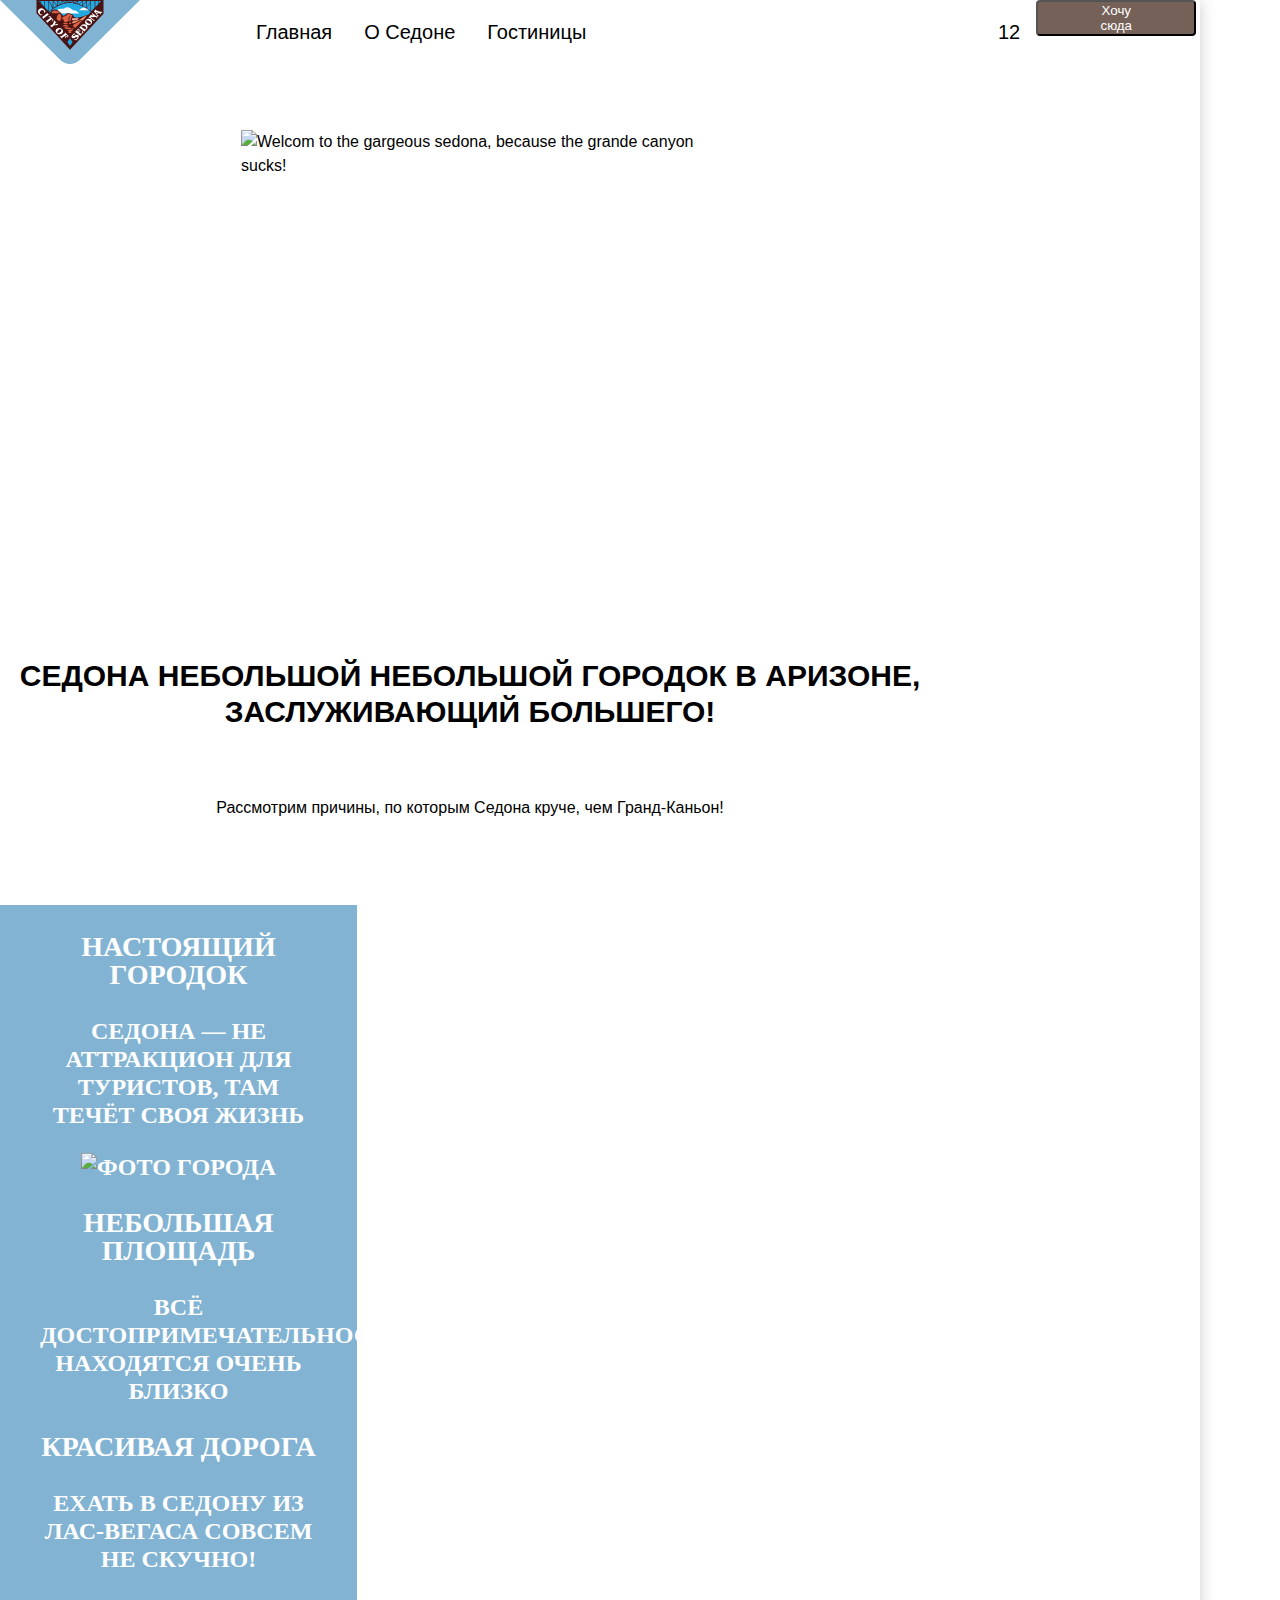
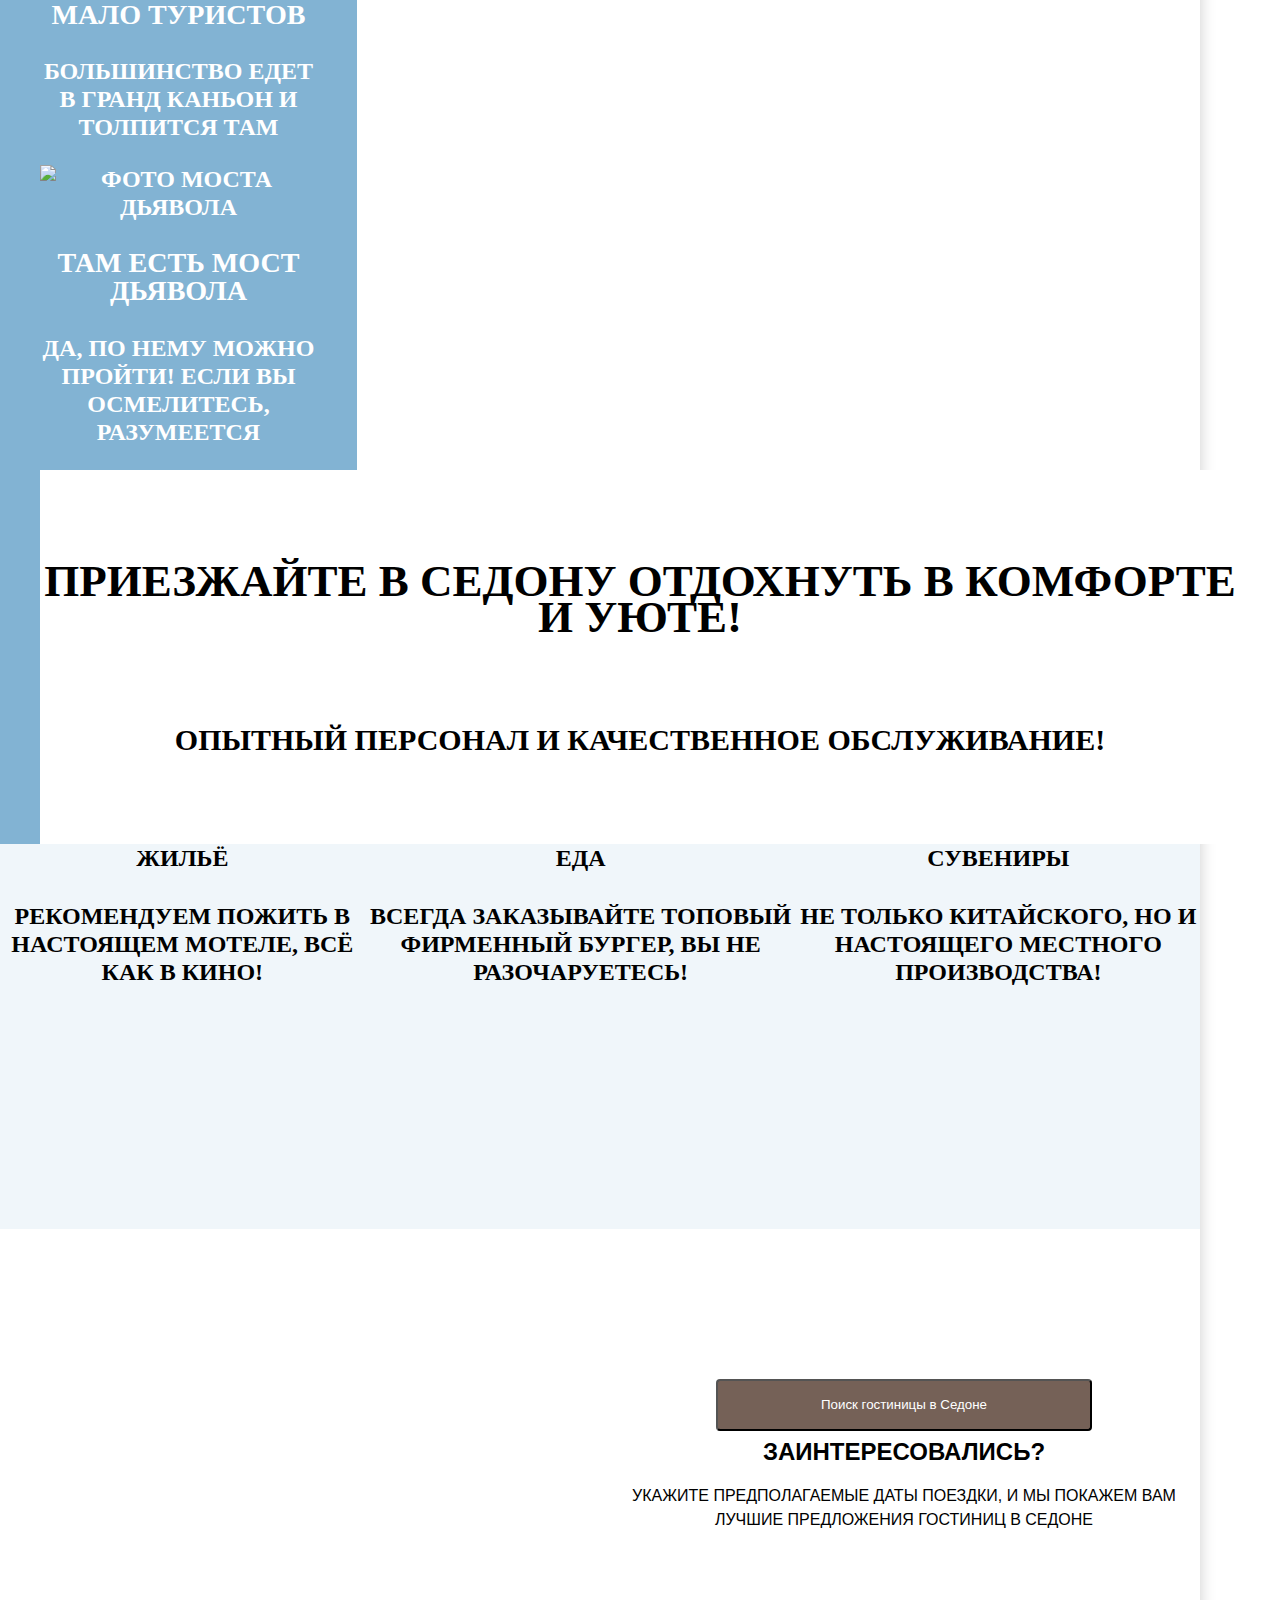
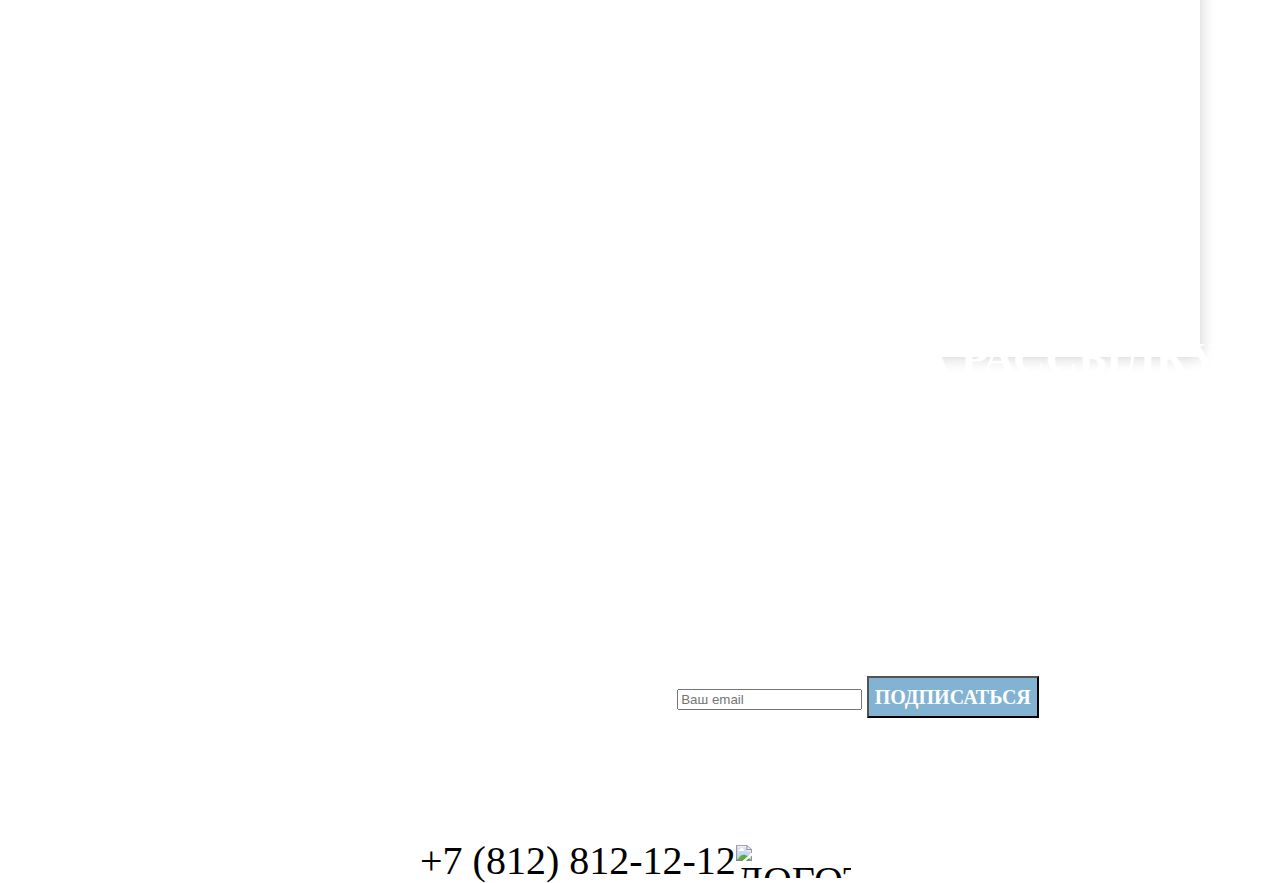
==== commit 3448c9c0: "исправление ошибок в HTML и CSS" ====
--- a/index.html
+++ b/index.html
@@ -34,8 +34,8 @@
               <span class="notification-badgel">12</span>
             </a>
           </li>
-          <form class="button-header">
-            <button class="button" type="submit">Хочу сюда</button>
+          <form class="navigation-item" action="https://echo.htmlacademy.ru/" method="post">
+            <button class="navigation-button" type="submit">Хочу сюда</button>
           </form>
         </ul>
       </nav>
@@ -49,10 +49,8 @@
             alt="Welcom to the gargeous sedona, because the grande canyon sucks!">
         </section>
         <section class="heading-two">
-          <div class="text-1">
-            <h2>Седона небольшой небольшой городок в Аризоне, заслуживающий большего!</h2>
-            <p>Рассмотрим причины, по которым Седона круче, чем Гранд-Каньон!</p>
-          </div>
+          <h2 class="text-1">Седона небольшой небольшой городок в Аризоне, заслуживающий большего!</h2>
+          <p>Рассмотрим причины, по которым Седона круче, чем Гранд-Каньон!</p>
         </section>
 
         <section class="advantages">
@@ -114,10 +112,9 @@
           <div class="text-3">
             <h2>Заинтересовались?</h2>
             <p>Укажите предполагаемые даты поездки, и мы покажем вам лучшие предложения гостиниц в Седоне</p>
-            <form class="button-all">
-              <button class="button" type="submit">Поиск гостиницы в Седоне</button>
-            </form>
           </div>
+          <button class="button-all" type="submit">Поиск гостиницы в Седоне</button>
+          </form>
         </section>
 
 
@@ -135,30 +132,28 @@
     </main>
 
     <footer class="page-footer">
-      <div class="page-footer-container">
-        <section class="contacts">
-          <h2 class="visually-hidden" Социальные сети></h2>
-          <ul class="footer-social-list">
-            <li class="footer-social-item">
-              <a class="button" href="https://vk.com/htmlacademy">
-                <span class="visually-hidden">ВКонтакте</span>
-              </a>
-            </li>
-            <li class="footer-social-item">
-              <a class="button" href="https://t.me/htmlacademy">
-                <span class="visually-hidden">Телеграм</span>
-              </a>
-            </li>
-            <li class="footer-social-item">
-              <a class="button" href="https://www.youtube.com/user/htmlacademyru">
-                <span class="visually-hidden">Ютуб</span>
-              </a>
-            </li>
-          </ul>
-          <a class="footer-phon" href="tel:+78128121212">+7 (812) 812-12-12</a>
-          <img class="logo-footer" src="image/html-academy.svg" width="115" height="33" alt="Логотип академии.">
-        </section>
-      </div>
+      <section class="contacts">
+        <h2 class="visually-hidden" Социальные сети></h2>
+        <ul class="footer-social-list">
+          <li class="footer-social-item">
+            <a class="button" href="https://vk.com/htmlacademy">
+              <span class="visually-hidden">ВКонтакте</span>
+            </a>
+          </li>
+          <li class="footer-social-item">
+            <a class="button" href="https://t.me/htmlacademy">
+              <span class="visually-hidden">Телеграм</span>
+            </a>
+          </li>
+          <li class="footer-social-item">
+            <a class="button" href="https://www.youtube.com/user/htmlacademyru">
+              <span class="visually-hidden">Ютуб</span>
+            </a>
+          </li>
+        </ul>
+        <a class="footer-phon" href="tel:+78128121212">+7 (812) 812-12-12</a>
+        <img class="logo-footer" src="image/html-academy.svg" width="115" height="33" alt="Логотип академии.">
+      </section>
     </footer>
   </body>
 
--- a/styles/styles.css
+++ b/styles/styles.css
@@ -1,6 +1,4 @@
-@@ -0,
-0 + 1,
-357 @@ @font-face {
+@font-face {
   font-family: "PT Sans";
   font-style: normal;
   font-weight: 400;
@@ -24,12 +22,17 @@
   margin: 0;
   display: flex;
   flex-direction: column;
+  align-items: flex-start;
+  padding: 0px;
+  width: 1200px;
+  height: 3557px;
   min-height: 100%;
   font-family: "PT Sans", sans-serif;
   font-size: 16px;
   line-height: 24px;
   color: #242424;
   background-color: #FFFFFF;
+  box-shadow: 0px 0px 15px rgba(0, 0, 0, 0.2);
 }
 
 .page-header {
@@ -49,6 +52,8 @@
 }
 
 .navigation-list {
+  display: flex;
+  flex-wrap: wrap;
   width: 430px;
   margin: 0;
   padding: 0;
@@ -60,7 +65,12 @@
   margin-left: auto;
 }
 
-.button-header {
+.navigation-list .navigation-user {
+  min-width: 20px;
+  min-height: 20px;
+}
+
+.navigation-button {
   display: flex;
   flex-direction: row;
   justify-content: center;
@@ -69,14 +79,14 @@
   gap: 10px;
   width: 160px;
   height: 36px;
+  color: #FFFFFF;
   background: #756157;
   border-radius: 4px;
-  flex: none;
-  order: 1;
-  flex-grow: 0;
 }
 
 .navigation-link {
+  display: block;
+  padding: 20px 16px;
   font-family: "PT Sans", sans-serif;
   font-style: 700;
   font-size: 20px;
@@ -90,6 +100,7 @@
 
 .main-container {
   flex-grow: 1;
+  padding-top: 66px;
 }
 
 .main-index {
@@ -108,6 +119,7 @@
 .logo-hero {
   display: block;
   margin: 0 auto;
+  margin-bottom: 82px;
 }
 
 .heading-two {
@@ -121,7 +133,6 @@
 }
 
 .text-1 {
-  font-family: 'PT Sans';
   font-style: normal;
   font-weight: 700;
   font-size: 30px;
@@ -186,8 +197,24 @@
   line-height: 28px;
   text-align: center;
   text-transform: uppercase;
+  width: 1200px;
+  height: 385px;
   color: #000000;
   background: rgba(131, 179, 211, 0.12);
+
+}
+
+
+.features-title {
+  margin-top: 0;
+  margin-bottom: 30px;
+  font-family: 'PT Sans';
+  font-style: normal;
+  font-weight: 700;
+  font-size: 24px;
+  line-height: 28px;
+  text-align: center;
+  text-transform: uppercase;
 }
 
 .interested {
@@ -198,17 +225,13 @@
   gap: 10px;
   width: 1200px;
   height: 406px;
-  background: #FFFFFF;
 }
 
 .text-3 {
-  display: flex;
-  flex-direction: column;
-  align-items: center;
-  padding: 0px;
-  gap: 54px;
-  width: 592px;
-  height: 214px;
+  text-align: center;
+  text-transform: uppercase;
+  color: #000000;
+  margin: 96px 304px;
 }
 
 .button-all {
@@ -217,20 +240,14 @@
   justify-content: center;
   align-items: center;
   padding: 8px 50px;
+  margin: 54px 412px 96px 412px;
   gap: 10px;
   position: absolute;
   width: 376px;
   height: 52px;
-  font-family: 'PT Sans';
-  font-style: normal;
-  font-weight: 700;
-  font-size: 20px;
-  line-height: 36px;
-  align-items: center;
-  text-align: center;
-  text-transform: uppercase;
   color: #FFFFFF;
   background: #756157;
+  border-radius: 4px;
 }
 
 .subscription {
@@ -267,12 +284,18 @@
   color: #FFFFFF;
 }
 
+.subscript {
+  margin-bottom: 20px;
+}
+
 .button-right {
   font-family: 'PT Sans';
   font-style: normal;
   font-weight: 700;
   font-size: 20px;
   line-height: 36px;
+  margin-top: 54px;
+  margin-bottom: 104px;
   align-items: center;
   text-align: center;
   text-transform: uppercase;
@@ -292,21 +315,29 @@
   background-color: #FFFFFF;
 }
 
-.page-footer-container {
-  display: flex;
-  width: 940px;
+.contacts {
+  display: flex;
+  justify-content: space-between;
+  align-items: center;
+}
+
+.footer-social-list {
+  display: flex;
+  flex-wrap: wrap;
+  gap: 10px;
   margin: 0;
-}
-
-.contacts {
-  display: flex;
-  justify-content: space-between;
-  align-items: center;
-}
-
-.footer-social-list {
-  display: flex;
-  gap: 10px;
+  padding: 0;
+  list-style-type: none;
+}
+
+.footer-social-item {
+  width: 48px;
+  height: 40px;
+  margin-right: 10px;
+}
+
+.footer-social-item:nth-child(3n) {
+  margin-right: 0;
 }
 
 .footer-phon {
@@ -315,7 +346,10 @@
   text-transform: uppercase;
   color: #000000;
   text-decoration: none;
-}
+  margin-left: 236px;
+}
+
+
 
 .main-inner-catalog {
   background-image: url(../image/background-2.jpg);
@@ -332,9 +366,13 @@
   font-size: 60px;
   line-height: 78px;
   color: #FFFFFF;
+  margin: 35px 635px 8px 70px;
 }
 
 .breadcrumbs {
+  display: flex;
+  margin: 0;
+  padding: 0;
   font-family: 'PT Sans';
   font-style: normal;
   font-weight: 700;
@@ -342,6 +380,7 @@
   line-height: 24px;
   text-transform: capitalize;
   color: #FFFFFF;
+  list-style: none;
 }
 
 .breadcrumbs-link {
@@ -351,6 +390,7 @@
   font-size: 16px;
   line-height: 21px;
   color: #FFFFFF;
+  margin-right: 10px;
 }
 
 .breadcrumbs-item {
@@ -383,9 +423,32 @@
   font-size: 18px;
   line-height: 23px;
   color: #FFFFFF;
+  list-style: none;
+}
+
+.range-price {
+  display: flex;
+  flex-direction: row;
+  justify-content: flex-end;
+  align-items: flex-end;
+  padding: 0px;
+  margin: 40px 70px 70px 140px;
+  gap: 70px;
+  width: 549px;
+  height: 160px;
+}
+
+.cards-container {
+  display: flex;
+  flex-direction: row;
+  justify-content: space-between;
+  align-items: center;
+  padding: 0px;
+  gap: 192px;
 }
 
 .found {
+  display: flex;
   font-family: 'PT Sans';
   font-style: normal;
   font-weight: 700;
@@ -394,15 +457,39 @@
   text-transform: uppercase;
   color: #000000;
   background-color: #FFFFFF;
+  width: 338px;
+  height: 36px;
 }
 
 .select-control {
+  display: flex;
+  flex-direction: row;
+  align-items: flex-start;
+  padding: 0px;
+  margin: 50px 70px 40px 200px;
+  gap: 70px;
+  width: 522px;
+  height: 49px;
   font-family: 'PT Sans';
   font-style: normal;
   font-weight: 400;
   font-size: 18px;
   line-height: 21px;
   color: #333333;
+}
+
+.control-cards .button {
+  width: 48px;
+  height: 48px;
+}
+
+.product-list {
+  display: flex;
+  flex-direction: column;
+  align-items: flex-start;
+  padding: 0px;
+  gap: 20px;
+  list-style-type: none;
 }
 
 .product-card-title {
@@ -474,13 +561,10 @@
 }
 
 .text-5 {
-  font-family: 'PT Sans';
-  font-style: normal;
-  font-weight: 700;
-  font-size: 30px;
-  line-height: 36px;
-  text-transform: uppercase;
-  color: #000000;
+  text-align: center;
+  text-transform: uppercase;
+  color: #000000;
+  margin: 96px 304px;
 }
 
 .button-on {
@@ -496,13 +580,34 @@
   background: #82B3D3;
 }
 
+.pagination-container {
+  display: flex;
+  padding: 16px;
+  background-color: #ffffff;
+}
+
+.pagination {
+  display: flex;
+  margin: 0;
+  padding: 0;
+  list-style-type: none;
+}
+
 .pagination-item {
-  display: flex;
-  flex-direction: row;
-  align-items: center;
-  padding: 0px;
-  width: 1060px;
-  height: 60px;
+  margin-right: 8px;
+}
+
+.pagination-link {
+  display: block;
+  box-sizing: border-box;
+  width: 50px;
+  height: 44px;
+  padding: 14px 20px;
+  line-height: 12px;
+  font-weight: 700;
+  color: #ffffff;
+  background: #82B3D3;
+  text-decoration: none;
 }
 
 .subscription-catalog {
@@ -510,7 +615,8 @@
   flex-direction: column;
   justify-content: center;
   align-items: center;
-  padding: 96px 258px 104px;
+  margin-top: 96px;
+  margin-bottom: 104px;
   gap: 10px;
   width: 1200px;
   height: 414.86px;
@@ -531,21 +637,19 @@
   height: 120px;
 }
 
-.footer-container {
-  display: flex;
-  width: 940px;
+
+.contacts-catalog {
+  display: flex;
+  justify-content: space-between;
+  align-items: center;
+}
+
+.footer-social-list-2 {
+  display: flex;
+  gap: 10px;
   margin: 0;
-}
-
-.contacts-catalog {
-  display: flex;
-  justify-content: space-between;
-  align-items: center;
-}
-
-.footer-social-list-2 {
-  display: flex;
-  gap: 10px;
+  padding: 0;
+  list-style-type: none;
 }
 
 .footer-phone {
@@ -554,6 +658,7 @@
   text-transform: uppercase;
   color: #000000;
   text-decoration: none;
+  margin-left: 236px;
 }
 
 .visually-hidden {
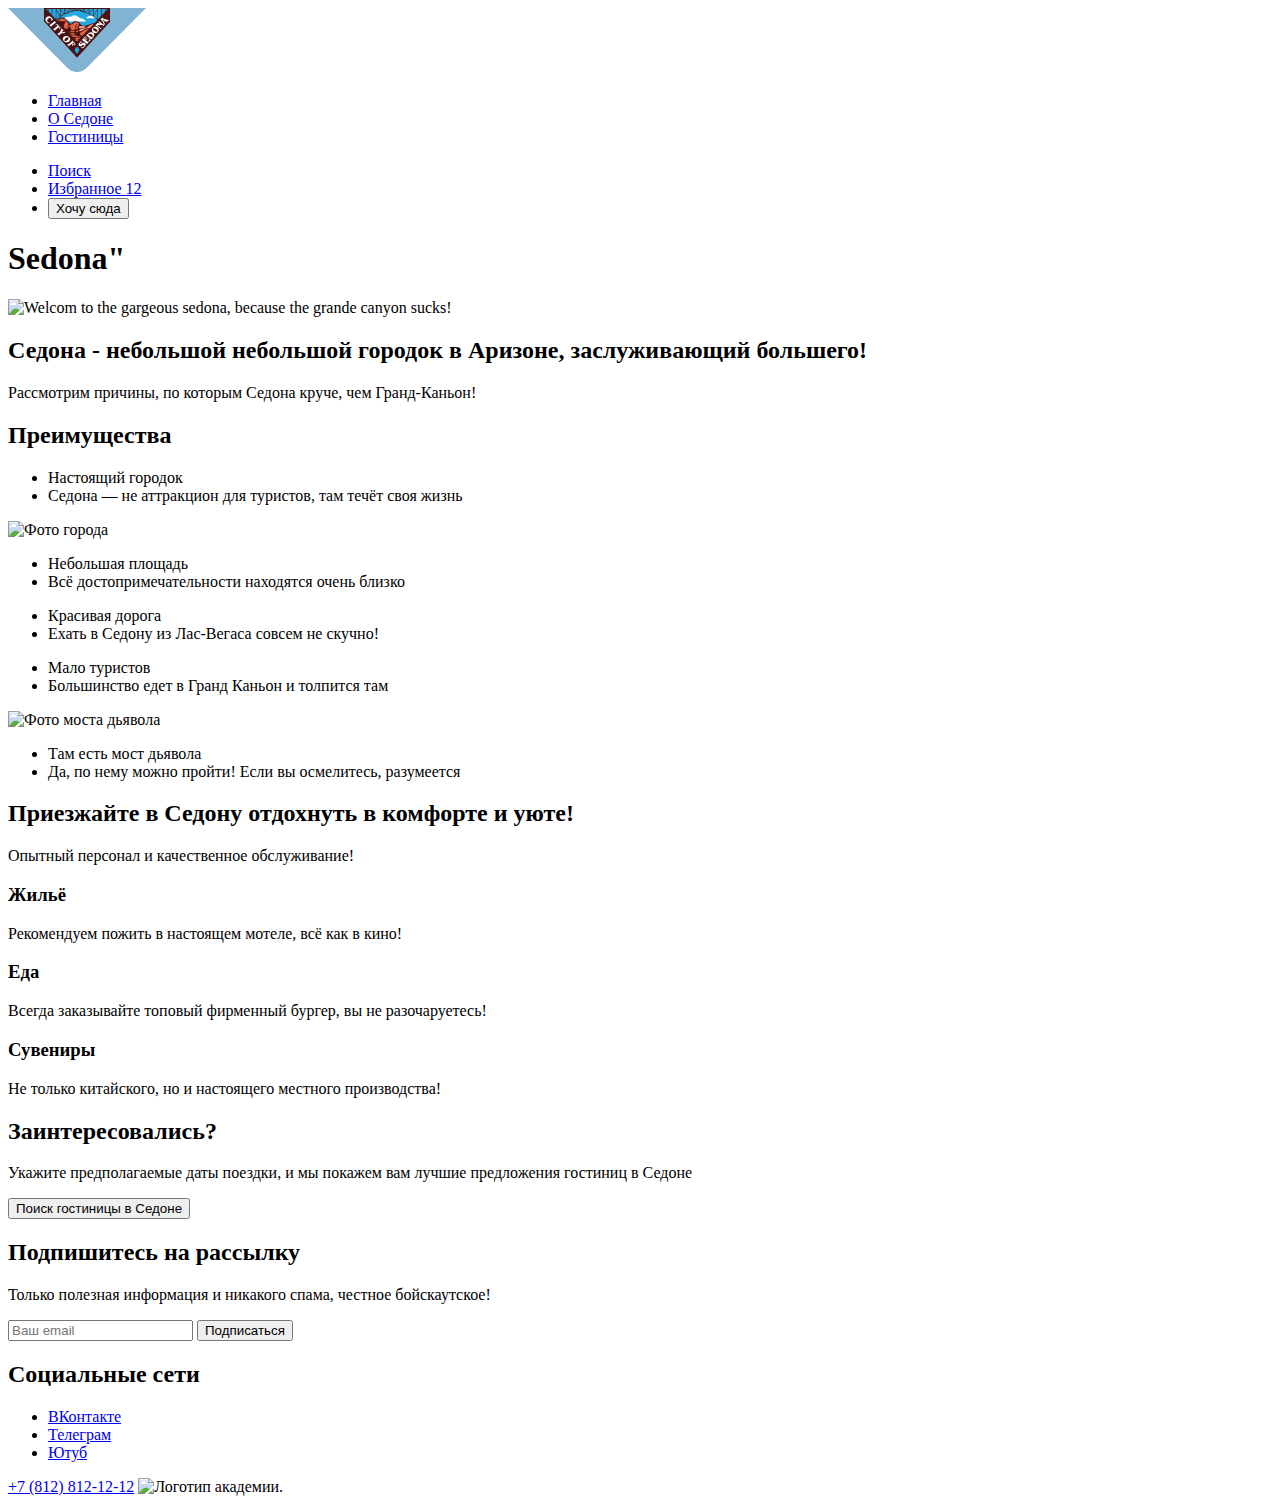
==== commit bc7fdc25: "разметка всех страниц" ====
--- a/index.html
+++ b/index.html
@@ -8,89 +8,87 @@
   </head>
 
   <body>
-    <header class="page-header">
-      <nav class="navigation">
-        <img class="page-header-logo" src="image/logo-header.svg" width="138" height="64" alt="Логотип">
-        <ul class="navigation-list navigation-one">
-          <li class="navigation-item">
-            <a class="navigation-link" href="main.html">Главная</a>
-          </li>
-          <li class="navigation-item">
-            <a class="navigation-link" href="about.sedona">О Седоне</a>
-          </li>
-          <li class="navigation-item">
-            <a class="navigation-link" href="about.hotels">Гостиницы</a>
-          </li>
-        </ul>
-
-        <ul class="navigation-list navigation-user">
-          <li class="navigation-item">
-            <a class="navigation-link" href="#">
-              <span class="visually-hidden">Поиск</span></a>
-          </li>
-          <li class="navigation-item">
-            <a class="navigation-link" href="#">
-              <span class="visually-hidden">Избранное</span>
-              <span class="notification-badgel">12</span>
-            </a>
-          </li>
-          <form class="navigation-item" action="https://echo.htmlacademy.ru/" method="post">
-            <button class="navigation-button" type="submit">Хочу сюда</button>
-          </form>
-        </ul>
-      </nav>
-    </header>
-
-    <main class="main-container main-index">
-      <div class="page-container">
+    <div class="body">
+      <header class="page-header">
+        <nav class="navigation">
+          <img class="page-header-logo" src="image/logo-header.svg" width="138" height="64" alt="Логотип">
+          <ul class="navigation-list navigation-one">
+            <li class="navigation-item">
+              <a class="navigation-link" href="main.html">Главная</a>
+            </li>
+            <li class="navigation-item">
+              <a class="navigation-link" href="about.sedona">О Седоне</a>
+            </li>
+            <li class="navigation-item">
+              <a class="navigation-link" href="about.hotels">Гостиницы</a>
+            </li>
+          </ul>
+          <ul class="navigation-list navigation-user">
+            <li class="navigation-item">
+              <a class="navigation-link" href="#">
+                <span class="visually-hidden">Поиск</span></a>
+            </li>
+            <li class="navigation-item">
+              <a class="navigation-link" href="#">
+                <span class="visually-hidden">Избранное</span>
+                <span class="notification-badgel">12</span>
+              </a>
+            </li>
+            <li class="navigation-item">
+              <button class="navigation-button" type="submit">Хочу сюда</button>
+            </li>
+          </ul>
+        </nav>
+      </header>
+      <main class="main-container main-index">
         <section class="hero">
           <h1 class="visually-hidden">Sedona"</h1>
           <img class="logo-hero" src="image/welcome.svg" width="458" height="352"
             alt="Welcom to the gargeous sedona, because the grande canyon sucks!">
         </section>
         <section class="heading-two">
-          <h2 class="text-1">Седона небольшой небольшой городок в Аризоне, заслуживающий большего!</h2>
-          <p>Рассмотрим причины, по которым Седона круче, чем Гранд-Каньон!</p>
+          <h2 class="text-1">Седона - небольшой небольшой городок в Аризоне, заслуживающий большего!</h2>
+          <p class="comparison">Рассмотрим причины, по которым Седона круче, чем Гранд-Каньон!</p>
         </section>
-
         <section class="advantages">
           <h2 class="visually-hidden">Преимущества</h2>
-          <ul class="advantages-list">
-            <li class="advantages-item">
-              <div class="advantag">
-                <h3 class="advantages-title-1">Настоящий городок</h3>
-                <p class="advantages-description">Седона — не аттракцион для туристов, там течёт своя жизнь</p>
-                <img class="section-logo" src="image/photo-1.jpg" width="800" height="384" alt="Фото города">
-              </div>
-              <div class="advantag">
-                <h3 class="advantages-title-2">Небольшая
-                  площадь</h3>
-                <p class="advantages-description">Всё достопримечательности находятся очень близко</p>
-              </div>
-              <div class="advantag">
-                <h3 class="advantages-title-3">Красивая
-                  дорога</h3>
-                <p class="advantages-description">Ехать в Седону из Лас-Вегаса совсем не скучно!</p>
-              </div>
-              <div class="advantag">
-                <h3 class="advantages-title-4">Мало
-                  туристов</h3>
-                <p class="advantages-description">Большинство едет в Гранд Каньон и толпится там</p>
-              </div>
-              <div class="container">
-                <img class="logo" src="image/photo-2.jpg" width="800" height="385" alt="Фото моста дьявола">
-                <h3 class="advantages-title">Там есть
-                  мост дьявола</h3>
-                <p class="advantages-description">Да, по нему можно пройти! Если вы осмелитесь, разумеется</p>
-              </div>
-              <div class="text-2">
-                <h2>Приезжайте в Седону отдохнуть в комфорте и уюте!</h2>
-                <p>Опытный персонал и качественное обслуживание!</p>
-              </div>
-            </li>
-          </ul>
+          <div class="advantag-one">
+            <ul class="advantages-list">
+              <li class="advantages-title-1">Настоящий городок</li>
+              <li class="advantages-description-1">Седона — не аттракцион для туристов, там течёт своя жизнь</li>
+            </ul>
+            <img class="section-logo" src="image/photo-1.jpg" width="800" height="384" alt="Фото города">
+          </div>
+          <section class="block-advantages">
+            <ul class="advantag">
+              <li class="advantages-title-2">Небольшая
+                площадь</li>
+              <li class="advantages-description">Всё достопримечательности находятся очень близко</li>
+            </ul>
+            <ul class="advantag">
+              <li class="advantages-title-3">Красивая
+                дорога</li>
+              <li class="advantages-description">Ехать в Седону из Лас-Вегаса совсем не скучно!</li>
+            </ul>
+            <ul class="advantag">
+              <li class="advantages-title-4">Мало
+                туристов</li>
+              <li class="advantages-description">Большинство едет в Гранд Каньон и толпится там</li>
+            </ul>
+          </section>
+          <div class="advantages-container">
+            <img class="logo" src="image/photo-2.jpg" width="800" height="385" alt="Фото моста дьявола">
+            <ul class="advantages-list">
+              <li class="advantages-title">Там есть
+                мост дьявола</li>
+              <li class="advantages-description">Да, по нему можно пройти! Если вы осмелитесь, разумеется</li>
+            </ul>
+          </div>
         </section>
-
+        <section class="quality-container">
+          <h2 class="text-2">Приезжайте в Седону отдохнуть в комфорте и уюте!</h2>
+          <p class="quality">Опытный персонал и качественное обслуживание!</p>
+        </section>
         <section class="features">
           <div class="housing">
             <h3 class="features-title">Жильё</h3>
@@ -109,52 +107,45 @@
           </div>
         </section>
         <section class="interested">
-          <div class="text-3">
-            <h2>Заинтересовались?</h2>
-            <p>Укажите предполагаемые даты поездки, и мы покажем вам лучшие предложения гостиниц в Седоне</p>
-          </div>
-          <button class="button-all" type="submit">Поиск гостиницы в Седоне</button>
-          </form>
+          <h2 class="text-3">Заинтересовались?</h2>
+          <p class="interested-paragraph">Укажите предполагаемые даты поездки, и мы покажем вам лучшие предложения
+            гостиниц в Седоне</p>
+          <button class="button-all" type="button">Поиск гостиницы в Седоне</button>
         </section>
-
-
         <section class="subscription">
-          <div class="text-4">
-            <h2 class="subscript">Подпишитесь на рассылку</h2>
-            <p>Только полезная информация и никакого спама, честное бойскаутское!</p>
-          </div>
+          <h2 class="subscript">Подпишитесь на рассылку</h2>
+          <p class="subscription-paragraph">Только полезная информация и никакого спама, честное бойскаутское!</p>
           <form class="subscription-form" action="https://echo.htmlacademy.ru/" method="post">
             <input type="email" id="email" name="email" placeholder="Ваш email" required>
             <button class="button-right" type="submit">Подписаться</button>
           </form>
         </section>
-      </div>
-    </main>
-
-    <footer class="page-footer">
-      <section class="contacts">
-        <h2 class="visually-hidden" Социальные сети></h2>
-        <ul class="footer-social-list">
-          <li class="footer-social-item">
-            <a class="button" href="https://vk.com/htmlacademy">
-              <span class="visually-hidden">ВКонтакте</span>
-            </a>
-          </li>
-          <li class="footer-social-item">
-            <a class="button" href="https://t.me/htmlacademy">
-              <span class="visually-hidden">Телеграм</span>
-            </a>
-          </li>
-          <li class="footer-social-item">
-            <a class="button" href="https://www.youtube.com/user/htmlacademyru">
-              <span class="visually-hidden">Ютуб</span>
-            </a>
-          </li>
-        </ul>
-        <a class="footer-phon" href="tel:+78128121212">+7 (812) 812-12-12</a>
-        <img class="logo-footer" src="image/html-academy.svg" width="115" height="33" alt="Логотип академии.">
-      </section>
-    </footer>
+      </main>
+      <footer class="page-footer">
+        <section class="contacts">
+          <h2 class="visually-hidden">Социальные сети</h2>
+          <ul class="footer-social-list">
+            <li class="footer-social-item">
+              <a class="button" href="https://vk.com/htmlacademy">
+                <span class="visually-hidden">ВКонтакте</span>
+              </a>
+            </li>
+            <li class="footer-social-item">
+              <a class="button" href="https://t.me/htmlacademy">
+                <span class="visually-hidden">Телеграм</span>
+              </a>
+            </li>
+            <li class="footer-social-item">
+              <a class="button" href="https://www.youtube.com/user/htmlacademyru">
+                <span class="visually-hidden">Ютуб</span>
+              </a>
+            </li>
+          </ul>
+          <a class="footer-phon" href="tel:+78128121212">+7 (812) 812-12-12</a>
+          <img class="logo-footer" src="image/html-academy.svg" width="115" height="33" alt="Логотип академии.">
+        </section>
+      </footer>
+    </div>
   </body>
 
 </html>
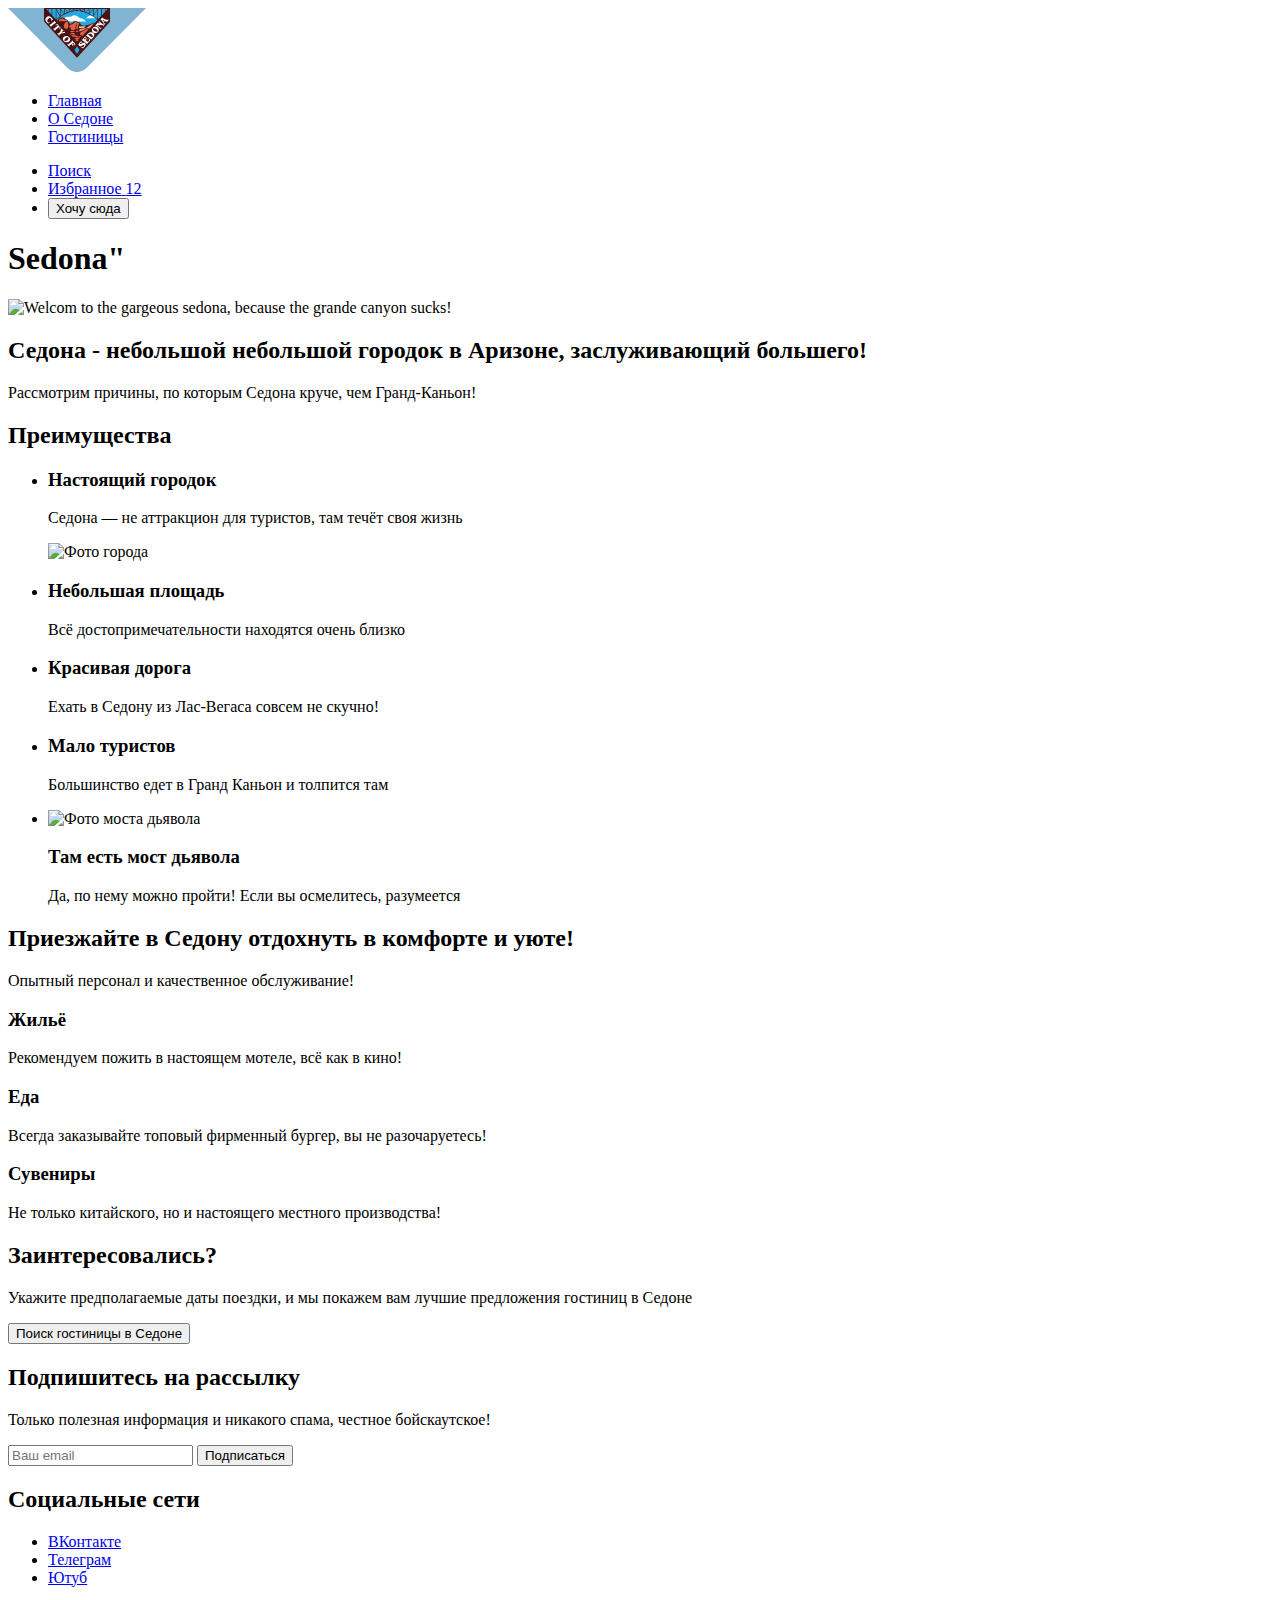
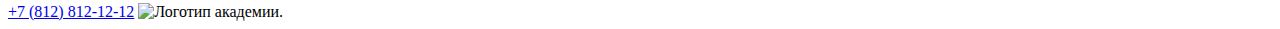
==== commit 7f856097: "разметка всех страниц" ====
--- a/index.html
+++ b/index.html
@@ -52,38 +52,36 @@
         </section>
         <section class="advantages">
           <h2 class="visually-hidden">Преимущества</h2>
-          <div class="advantag-one">
-            <ul class="advantages-list">
-              <li class="advantages-title-1">Настоящий городок</li>
-              <li class="advantages-description-1">Седона — не аттракцион для туристов, там течёт своя жизнь</li>
-            </ul>
-            <img class="section-logo" src="image/photo-1.jpg" width="800" height="384" alt="Фото города">
-          </div>
-          <section class="block-advantages">
-            <ul class="advantag">
-              <li class="advantages-title-2">Небольшая
-                площадь</li>
-              <li class="advantages-description">Всё достопримечательности находятся очень близко</li>
-            </ul>
-            <ul class="advantag">
-              <li class="advantages-title-3">Красивая
-                дорога</li>
-              <li class="advantages-description">Ехать в Седону из Лас-Вегаса совсем не скучно!</li>
-            </ul>
-            <ul class="advantag">
-              <li class="advantages-title-4">Мало
-                туристов</li>
-              <li class="advantages-description">Большинство едет в Гранд Каньон и толпится там</li>
-            </ul>
-          </section>
-          <div class="advantages-container">
-            <img class="logo" src="image/photo-2.jpg" width="800" height="385" alt="Фото моста дьявола">
-            <ul class="advantages-list">
-              <li class="advantages-title">Там есть
-                мост дьявола</li>
-              <li class="advantages-description">Да, по нему можно пройти! Если вы осмелитесь, разумеется</li>
-            </ul>
-          </div>
+          <ul class="advantages-list">
+            <li class="advantag-one">
+              <h3 class="advantages-title-1">Настоящий городок</h3>
+              <p class="advantages-description-1">Седона — не аттракцион для туристов, там течёт своя жизнь</p>
+              <img class="section-logo" src="image/photo-1.jpg" width="800" height="384" alt="Фото города">
+            </li>
+            <li class="advantag">
+              <h3 class="advantages-title-2">Небольшая
+                площадь</h3>
+              <p class="advantages-description">Всё достопримечательности находятся очень близко</p>
+            </li>
+            <li class="advantag">
+              <h3 class="advantages-title-3">Красивая
+                дорога</h3>
+              <p class="advantages-description">Ехать в Седону из Лас-Вегаса совсем не скучно!</p>
+            </li>
+            <li class="advantag">
+              <h3 class="advantages-title-4">Мало
+                туристов</h3>
+              <p class="advantages-description">Большинство едет в Гранд Каньон и толпится там</p>
+            </li>
+            <li class="advantages-container">
+              <img class="logo" src="image/photo-2.jpg" width="800" height="385" alt="Фото моста дьявола">
+              <div class="advantages-list">
+                <h3 class="advantages-title">Там есть
+                  мост дьявола</h3>
+                <p class="advantages-description">Да, по нему можно пройти! Если вы осмелитесь, разумеется</p>
+              </div>
+            </li>
+          </ul>
         </section>
         <section class="quality-container">
           <h2 class="text-2">Приезжайте в Седону отдохнуть в комфорте и уюте!</h2>
